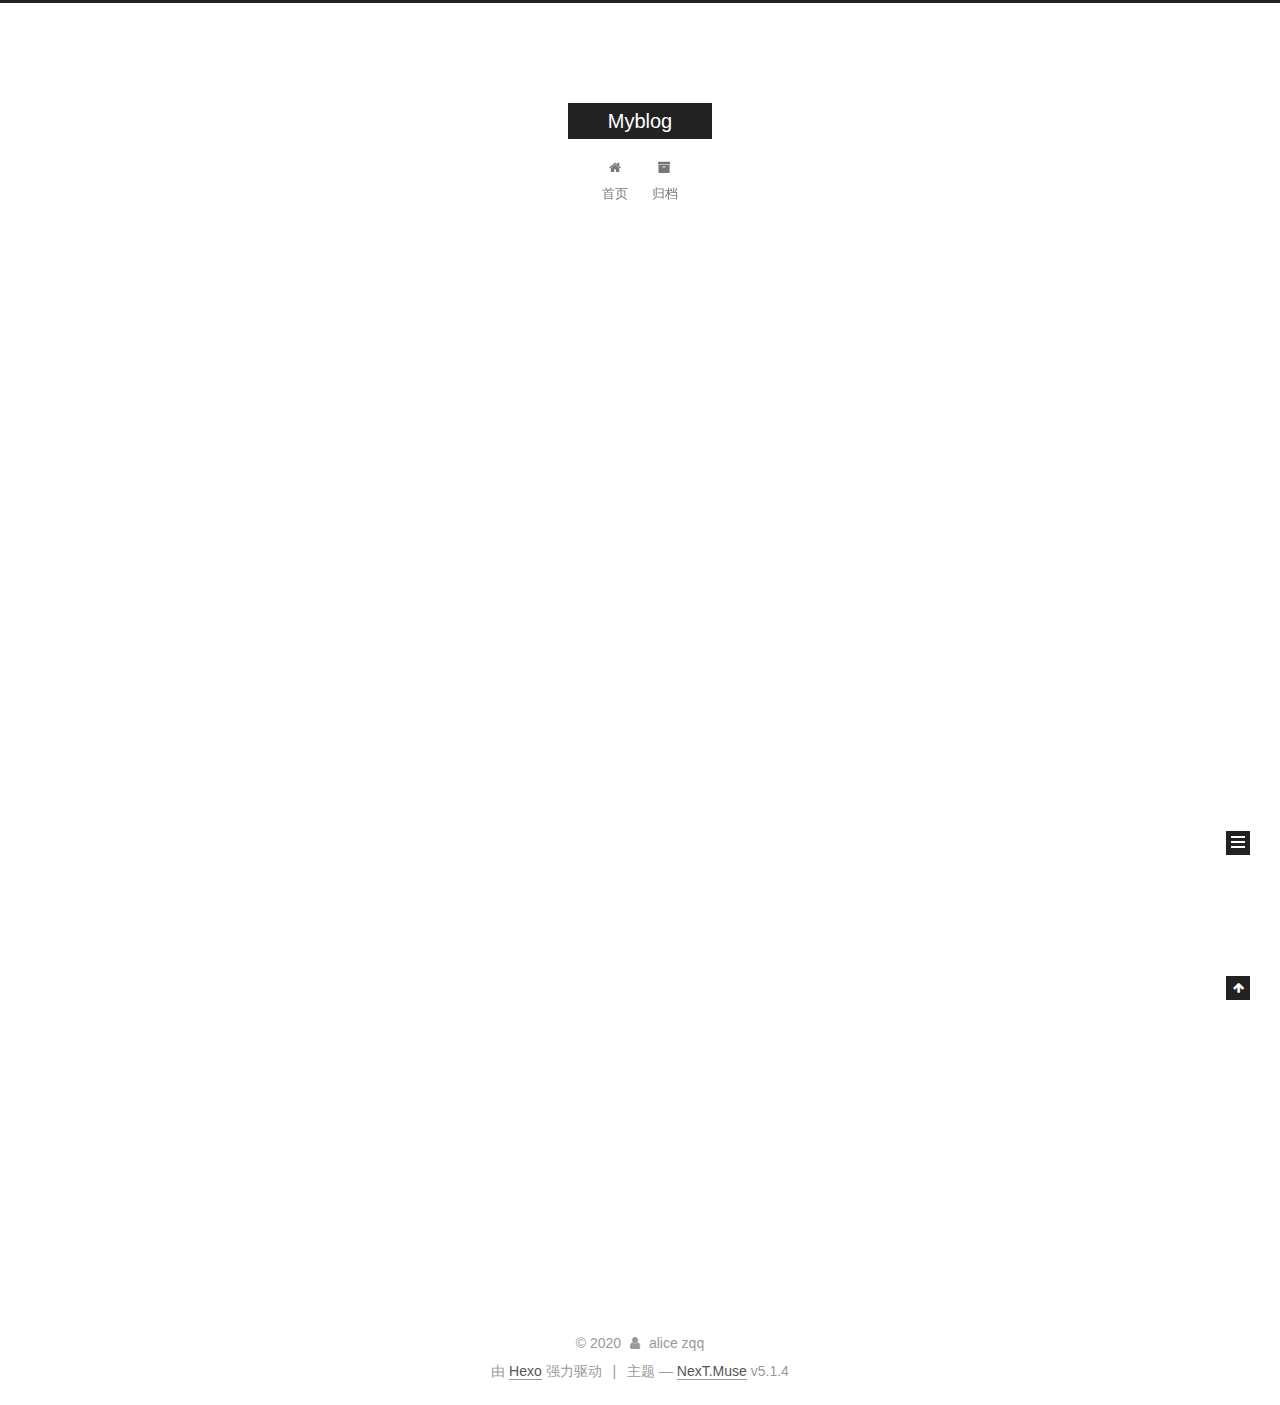
==== index.html @ cd8fc46b "Site updated: 2020-06-21 21:22:10" ====
<!DOCTYPE html>



  


<html class="theme-next muse use-motion" lang="zh-Hans">
<head>
  <meta charset="UTF-8"/>
<meta http-equiv="X-UA-Compatible" content="IE=edge" />
<meta name="viewport" content="width=device-width, initial-scale=1, maximum-scale=1"/>
<meta name="theme-color" content="#222">









<meta http-equiv="Cache-Control" content="no-transform" />
<meta http-equiv="Cache-Control" content="no-siteapp" />
















  
  
  <link href="/lib/fancybox/source/jquery.fancybox.css?v=2.1.5" rel="stylesheet" type="text/css" />







<link href="/lib/font-awesome/css/font-awesome.min.css?v=4.6.2" rel="stylesheet" type="text/css" />

<link href="/css/main.css?v=5.1.4" rel="stylesheet" type="text/css" />


  <link rel="apple-touch-icon" sizes="180x180" href="/images/apple-touch-icon-next.png?v=5.1.4">


  <link rel="icon" type="image/png" sizes="32x32" href="/images/favicon-32x32-next.png?v=5.1.4">


  <link rel="icon" type="image/png" sizes="16x16" href="/images/favicon-16x16-next.png?v=5.1.4">


  <link rel="mask-icon" href="/images/logo.svg?v=5.1.4" color="#222">





  <meta name="keywords" content="Hexo, NexT" />










<meta property="og:type" content="website">
<meta property="og:title" content="Myblog">
<meta property="og:url" content="http://yoursite.com/index.html">
<meta property="og:site_name" content="Myblog">
<meta property="article:author" content="alice zqq">
<meta name="twitter:card" content="summary">



<script type="text/javascript" id="hexo.configurations">
  var NexT = window.NexT || {};
  var CONFIG = {
    root: '/',
    scheme: 'Muse',
    version: '5.1.4',
    sidebar: {"position":"left","display":"post","offset":12,"b2t":false,"scrollpercent":false,"onmobile":false},
    fancybox: true,
    tabs: true,
    motion: {"enable":true,"async":false,"transition":{"post_block":"fadeIn","post_header":"slideDownIn","post_body":"slideDownIn","coll_header":"slideLeftIn","sidebar":"slideUpIn"}},
    duoshuo: {
      userId: '0',
      author: '博主'
    },
    algolia: {
      applicationID: '',
      apiKey: '',
      indexName: '',
      hits: {"per_page":10},
      labels: {"input_placeholder":"Search for Posts","hits_empty":"We didn't find any results for the search: ${query}","hits_stats":"${hits} results found in ${time} ms"}
    }
  };
</script>



  <link rel="canonical" href="http://yoursite.com/"/>





  <title>Myblog</title>
  








<meta name="generator" content="Hexo 4.2.1"></head>

<body itemscope itemtype="http://schema.org/WebPage" lang="zh-Hans">

  
  
    
  

  <div class="container sidebar-position-left 
  page-home">
    <div class="headband"></div>

    <header id="header" class="header" itemscope itemtype="http://schema.org/WPHeader">
      <div class="header-inner"><div class="site-brand-wrapper">
  <div class="site-meta ">
    

    <div class="custom-logo-site-title">
      <a href="/"  class="brand" rel="start">
        <span class="logo-line-before"><i></i></span>
        <span class="site-title">Myblog</span>
        <span class="logo-line-after"><i></i></span>
      </a>
    </div>
      
        <p class="site-subtitle"></p>
      
  </div>

  <div class="site-nav-toggle">
    <button>
      <span class="btn-bar"></span>
      <span class="btn-bar"></span>
      <span class="btn-bar"></span>
    </button>
  </div>
</div>

<nav class="site-nav">
  

  
    <ul id="menu" class="menu">
      
        
        <li class="menu-item menu-item-home">
          <a href="/%20" rel="section">
            
              <i class="menu-item-icon fa fa-fw fa-home"></i> <br />
            
            首页
          </a>
        </li>
      
        
        <li class="menu-item menu-item-archives">
          <a href="/archives/%20" rel="section">
            
              <i class="menu-item-icon fa fa-fw fa-archive"></i> <br />
            
            归档
          </a>
        </li>
      

      
    </ul>
  

  
</nav>



 </div>
    </header>

    <main id="main" class="main">
      <div class="main-inner">
        <div class="content-wrap">
          <div id="content" class="content">
            
  <section id="posts" class="posts-expand">
    
      

  

  
  
  

  <article class="post post-type-normal" itemscope itemtype="http://schema.org/Article">
  
  
  
  <div class="post-block">
    <link itemprop="mainEntityOfPage" href="http://yoursite.com/2020/06/21/hello-world/">

    <span hidden itemprop="author" itemscope itemtype="http://schema.org/Person">
      <meta itemprop="name" content="alice zqq">
      <meta itemprop="description" content="">
      <meta itemprop="image" content="/images/avatar.gif">
    </span>

    <span hidden itemprop="publisher" itemscope itemtype="http://schema.org/Organization">
      <meta itemprop="name" content="Myblog">
    </span>

    
      <header class="post-header">

        
        
          <h1 class="post-title" itemprop="name headline">
                
                <a class="post-title-link" href="/2020/06/21/hello-world/" itemprop="url">Hello World</a></h1>
        

        <div class="post-meta">
          <span class="post-time">
            
              <span class="post-meta-item-icon">
                <i class="fa fa-calendar-o"></i>
              </span>
              
                <span class="post-meta-item-text">发表于</span>
              
              <time title="创建于" itemprop="dateCreated datePublished" datetime="2020-06-21T21:12:57+08:00">
                2020-06-21
              </time>
            

            

            
          </span>

          

          
            
          

          
          

          

          

          

        </div>
      </header>
    

    
    
    
    <div class="post-body" itemprop="articleBody">

      
      

      
        
          
            <p>Welcome to <a href="https://hexo.io/" target="_blank" rel="noopener">Hexo</a>! This is your very first post. Check <a href="https://hexo.io/docs/" target="_blank" rel="noopener">documentation</a> for more info. If you get any problems when using Hexo, you can find the answer in <a href="https://hexo.io/docs/troubleshooting.html" target="_blank" rel="noopener">troubleshooting</a> or you can ask me on <a href="https://github.com/hexojs/hexo/issues" target="_blank" rel="noopener">GitHub</a>.</p>
<h2 id="Quick-Start"><a href="#Quick-Start" class="headerlink" title="Quick Start"></a>Quick Start</h2><h3 id="Create-a-new-post"><a href="#Create-a-new-post" class="headerlink" title="Create a new post"></a>Create a new post</h3><figure class="highlight bash"><table><tr><td class="gutter"><pre><span class="line">1</span><br></pre></td><td class="code"><pre><span class="line">$ hexo new <span class="string">"My New Post"</span></span><br></pre></td></tr></table></figure>

<p>More info: <a href="https://hexo.io/docs/writing.html" target="_blank" rel="noopener">Writing</a></p>
<h3 id="Run-server"><a href="#Run-server" class="headerlink" title="Run server"></a>Run server</h3><figure class="highlight bash"><table><tr><td class="gutter"><pre><span class="line">1</span><br></pre></td><td class="code"><pre><span class="line">$ hexo server</span><br></pre></td></tr></table></figure>

<p>More info: <a href="https://hexo.io/docs/server.html" target="_blank" rel="noopener">Server</a></p>
<h3 id="Generate-static-files"><a href="#Generate-static-files" class="headerlink" title="Generate static files"></a>Generate static files</h3><figure class="highlight bash"><table><tr><td class="gutter"><pre><span class="line">1</span><br></pre></td><td class="code"><pre><span class="line">$ hexo generate</span><br></pre></td></tr></table></figure>

<p>More info: <a href="https://hexo.io/docs/generating.html" target="_blank" rel="noopener">Generating</a></p>
<h3 id="Deploy-to-remote-sites"><a href="#Deploy-to-remote-sites" class="headerlink" title="Deploy to remote sites"></a>Deploy to remote sites</h3><figure class="highlight bash"><table><tr><td class="gutter"><pre><span class="line">1</span><br></pre></td><td class="code"><pre><span class="line">$ hexo deploy</span><br></pre></td></tr></table></figure>

<p>More info: <a href="https://hexo.io/docs/one-command-deployment.html" target="_blank" rel="noopener">Deployment</a></p>

          
        
      
    </div>
    
    
    

    

    

    

    <footer class="post-footer">
      

      

      

      
      
        <div class="post-eof"></div>
      
    </footer>
  </div>
  
  
  
  </article>


    
  </section>

  


          </div>
          


          

        </div>
        
          
  
  <div class="sidebar-toggle">
    <div class="sidebar-toggle-line-wrap">
      <span class="sidebar-toggle-line sidebar-toggle-line-first"></span>
      <span class="sidebar-toggle-line sidebar-toggle-line-middle"></span>
      <span class="sidebar-toggle-line sidebar-toggle-line-last"></span>
    </div>
  </div>

  <aside id="sidebar" class="sidebar">
    
    <div class="sidebar-inner">

      

      

      <section class="site-overview-wrap sidebar-panel sidebar-panel-active">
        <div class="site-overview">
          <div class="site-author motion-element" itemprop="author" itemscope itemtype="http://schema.org/Person">
            
              <p class="site-author-name" itemprop="name">alice zqq</p>
              <p class="site-description motion-element" itemprop="description"></p>
          </div>

          <nav class="site-state motion-element">

            
              <div class="site-state-item site-state-posts">
              
                <a href="/archives/%20%7C%7C%20archive">
              
                  <span class="site-state-item-count">1</span>
                  <span class="site-state-item-name">日志</span>
                </a>
              </div>
            

            

            

          </nav>

          

          

          
          

          
          

          

        </div>
      </section>

      

      

    </div>
  </aside>


        
      </div>
    </main>

    <footer id="footer" class="footer">
      <div class="footer-inner">
        <div class="copyright">&copy; <span itemprop="copyrightYear">2020</span>
  <span class="with-love">
    <i class="fa fa-user"></i>
  </span>
  <span class="author" itemprop="copyrightHolder">alice zqq</span>

  
</div>


  <div class="powered-by">由 <a class="theme-link" target="_blank" href="https://hexo.io">Hexo</a> 强力驱动</div>



  <span class="post-meta-divider">|</span>



  <div class="theme-info">主题 &mdash; <a class="theme-link" target="_blank" href="https://github.com/iissnan/hexo-theme-next">NexT.Muse</a> v5.1.4</div>




        







        
      </div>
    </footer>

    
      <div class="back-to-top">
        <i class="fa fa-arrow-up"></i>
        
      </div>
    

    

  </div>

  

<script type="text/javascript">
  if (Object.prototype.toString.call(window.Promise) !== '[object Function]') {
    window.Promise = null;
  }
</script>









  












  
  
    <script type="text/javascript" src="/lib/jquery/index.js?v=2.1.3"></script>
  

  
  
    <script type="text/javascript" src="/lib/fastclick/lib/fastclick.min.js?v=1.0.6"></script>
  

  
  
    <script type="text/javascript" src="/lib/jquery_lazyload/jquery.lazyload.js?v=1.9.7"></script>
  

  
  
    <script type="text/javascript" src="/lib/velocity/velocity.min.js?v=1.2.1"></script>
  

  
  
    <script type="text/javascript" src="/lib/velocity/velocity.ui.min.js?v=1.2.1"></script>
  

  
  
    <script type="text/javascript" src="/lib/fancybox/source/jquery.fancybox.pack.js?v=2.1.5"></script>
  


  


  <script type="text/javascript" src="/js/src/utils.js?v=5.1.4"></script>

  <script type="text/javascript" src="/js/src/motion.js?v=5.1.4"></script>



  
  

  

  


  <script type="text/javascript" src="/js/src/bootstrap.js?v=5.1.4"></script>



  


  




	





  





  












  





  

  

  

  
  

  

  

  

</body>
</html>
---- css/main.css ----
/* normalize.css v3.0.2 | MIT License | git.io/normalize */
html {
  font-family: sans-serif; /* 1 */
  -ms-text-size-adjust: 100%; /* 2 */
  -webkit-text-size-adjust: 100%; /* 2 */
}
body {
  margin: 0;
}
article,
aside,
details,
figcaption,
figure,
footer,
header,
hgroup,
main,
menu,
nav,
section,
summary {
  display: block;
}
audio,
canvas,
progress,
video {
  display: inline-block; /* 1 */
  vertical-align: baseline; /* 2 */
}
audio:not([controls]) {
  display: none;
  height: 0;
}
[hidden],
template {
  display: none;
}
a {
  background-color: transparent;
}
a:active,
a:hover {
  outline: 0;
}
abbr[title] {
  border-bottom: 1px dotted;
}
b,
strong {
  font-weight: bold;
}
dfn {
  font-style: italic;
}
h1 {
  font-size: 2em;
  margin: 0.67em 0;
}
mark {
  background: #ff0;
  color: #000;
}
small {
  font-size: 80%;
}
sub,
sup {
  font-size: 75%;
  line-height: 0;
  position: relative;
  vertical-align: baseline;
}
sup {
  top: -0.5em;
}
sub {
  bottom: -0.25em;
}
img {
  border: 0;
}
svg:not(:root) {
  overflow: hidden;
}
figure {
  margin: 1em 40px;
}
hr {
  -moz-box-sizing: content-box;
  box-sizing: content-box;
  height: 0;
}
pre {
  overflow: auto;
}
code,
kbd,
pre,
samp {
  font-family: monospace, monospace;
  font-size: 1em;
}
button,
input,
optgroup,
select,
textarea {
  color: inherit; /* 1 */
  font: inherit; /* 2 */
  margin: 0; /* 3 */
}
button {
  overflow: visible;
}
button,
select {
  text-transform: none;
}
button,
html input[type="button"],
input[type="reset"],
input[type="submit"] {
  -webkit-appearance: button; /* 2 */
  cursor: pointer; /* 3 */
}
button[disabled],
html input[disabled] {
  cursor: default;
}
button::-moz-focus-inner,
input::-moz-focus-inner {
  border: 0;
  padding: 0;
}
input {
  line-height: normal;
}
input[type="checkbox"],
input[type="radio"] {
  box-sizing: border-box; /* 1 */
  padding: 0; /* 2 */
}
input[type="number"]::-webkit-inner-spin-button,
input[type="number"]::-webkit-outer-spin-button {
  height: auto;
}
input[type="search"] {
  -webkit-appearance: textfield; /* 1 */
  -moz-box-sizing: content-box;
  -webkit-box-sizing: content-box; /* 2 */
  box-sizing: content-box;
}
input[type="search"]::-webkit-search-cancel-button,
input[type="search"]::-webkit-search-decoration {
  -webkit-appearance: none;
}
fieldset {
  border: 1px solid #c0c0c0;
  margin: 0 2px;
  padding: 0.35em 0.625em 0.75em;
}
legend {
  border: 0; /* 1 */
  padding: 0; /* 2 */
}
textarea {
  overflow: auto;
}
optgroup {
  font-weight: bold;
}
table {
  border-collapse: collapse;
  border-spacing: 0;
}
td,
th {
  padding: 0;
}
::selection {
  background: #262a30;
  color: #fff;
}
body {
  position: relative;
  font-family: 'Lato', "PingFang SC", "Microsoft YaHei", sans-serif;
  font-size: 14px;
  line-height: 2;
  color: #555;
  background: #fff;
}
@media (max-width: 767px) {
  body {
    padding-right: 0 !important;
  }
}
@media (min-width: 768px) and (max-width: 991px) {
  body {
    padding-right: 0 !important;
  }
}
@media (min-width: 1600px) {
  body {
    font-size: 16px;
  }
}
h1,
h2,
h3,
h4,
h5,
h6 {
  margin: 0;
  padding: 0;
  font-weight: bold;
  line-height: 1.5;
  font-family: 'Lato', "PingFang SC", "Microsoft YaHei", sans-serif;
}
h2,
h3,
h4,
h5,
h6 {
  margin: 20px 0 15px;
}
h1 {
  font-size: 22px;
}
@media (max-width: 767px) {
  h1 {
    font-size: 18px;
  }
}
h2 {
  font-size: 20px;
}
@media (max-width: 767px) {
  h2 {
    font-size: 16px;
  }
}
h3 {
  font-size: 18px;
}
@media (max-width: 767px) {
  h3 {
    font-size: 14px;
  }
}
h4 {
  font-size: 16px;
}
@media (max-width: 767px) {
  h4 {
    font-size: 12px;
  }
}
h5 {
  font-size: 14px;
}
@media (max-width: 767px) {
  h5 {
    font-size: 10px;
  }
}
h6 {
  font-size: 12px;
}
@media (max-width: 767px) {
  h6 {
    font-size: 8px;
  }
}
p {
  margin: 0 0 20px 0;
}
a {
  color: #555;
  text-decoration: none;
  outline: none;
  border-bottom: 1px solid #999;
  word-wrap: break-word;
}
a:hover {
  color: #222;
  border-bottom-color: #222;
}
blockquote {
  margin: 0;
  padding: 0;
}
img {
  display: block;
  margin: auto;
  max-width: 100%;
  height: auto;
}
hr {
  margin: 40px 0;
  height: 3px;
  border: none;
  background-color: #ddd;
  background-image: repeating-linear-gradient(-45deg, #fff, #fff 4px, transparent 4px, transparent 8px);
}
blockquote {
  padding: 0 15px;
  color: #666;
  border-left: 4px solid #ddd;
}
blockquote cite::before {
  content: "-";
  padding: 0 5px;
}
dt {
  font-weight: 700;
}
dd {
  margin: 0;
  padding: 0;
}
kbd {
  border: 1px solid #ccc;
  border-radius: 0.2em;
  box-shadow: 0.1em 0.1em 0.2em rgba(0,0,0,0.1);
  background-color: #f9f9f9;
  font-family: inherit;
  background-image: -webkit-linear-gradient(top, #eee, #fff, #eee);
  padding: 0.1em 0.3em;
  white-space: nowrap;
}
.text-left {
  text-align: left;
}
.text-center {
  text-align: center;
}
.text-right {
  text-align: right;
}
.text-justify {
  text-align: justify;
}
.text-nowrap {
  white-space: nowrap;
}
.text-lowercase {
  text-transform: lowercase;
}
.text-uppercase {
  text-transform: uppercase;
}
.text-capitalize {
  text-transform: capitalize;
}
.center-block {
  display: block;
  margin-left: auto;
  margin-right: auto;
}
.clearfix:before,
.clearfix:after {
  content: " ";
  display: table;
}
.clearfix:after {
  clear: both;
}
.pullquote {
  width: 45%;
}
.pullquote.left {
  float: left;
  margin-left: 5px;
  margin-right: 10px;
}
.pullquote.right {
  float: right;
  margin-left: 10px;
  margin-right: 5px;
}
.affix.affix.affix {
  position: fixed;
}
.translation {
  margin-top: -20px;
  font-size: 14px;
  color: #999;
}
.scrollbar-measure {
  width: 100px;
  height: 100px;
  overflow: scroll;
  position: absolute;
  top: -9999px;
}
.use-motion .motion-element {
  opacity: 0;
}
table {
  margin: 20px 0;
  width: 100%;
  border-collapse: collapse;
  border-spacing: 0;
  border: 1px solid #ddd;
  font-size: 14px;
  table-layout: fixed;
  word-wrap: break-all;
}
table>tbody>tr:nth-of-type(odd) {
  background-color: #f9f9f9;
}
table>tbody>tr:hover {
  background-color: #f5f5f5;
}
caption,
th,
td {
  padding: 8px;
  text-align: left;
  vertical-align: middle;
  font-weight: normal;
}
th,
td {
  border-bottom: 3px solid #ddd;
  border-right: 1px solid #eee;
}
th {
  padding-bottom: 10px;
  font-weight: 700;
}
td {
  border-bottom-width: 1px;
}
html,
body {
  height: 100%;
}
.container {
  position: relative;
  min-height: 100%;
}
.header-inner {
  margin: 0 auto;
  padding: 100px 0 70px;
  width: 700px;
}
@media (min-width: 1600px) {
  .container .header-inner {
    width: 900px;
  }
}
.main {
  padding-bottom: 150px;
}
.main-inner {
  margin: 0 auto;
  width: 700px;
}
@media (min-width: 1600px) {
  .container .main-inner {
    width: 900px;
  }
}
.footer {
  position: absolute;
  left: 0;
  bottom: 0;
  width: 100%;
  min-height: 50px;
}
.footer-inner {
  box-sizing: border-box;
  margin: 20px auto;
  width: 700px;
}
@media (min-width: 1600px) {
  .container .footer-inner {
    width: 900px;
  }
}
pre,
.highlight {
  overflow: auto;
  margin: 20px 0;
  padding: 0;
  font-size: 13px;
  color: #4d4d4c;
  background: #f7f7f7;
  line-height: 1.6;
}
pre,
code {
  font-family: consolas, Menlo, "PingFang SC", "Microsoft YaHei", monospace;
}
code {
  padding: 2px 4px;
  word-wrap: break-word;
  color: #555;
  background: #eee;
  border-radius: 3px;
  font-size: 13px;
}
pre {
  padding: 10px;
}
pre code {
  padding: 0;
  color: #4d4d4c;
  background: none;
  text-shadow: none;
}
.highlight {
  border-radius: 1px;
}
.highlight pre {
  border: none;
  margin: 0;
  padding: 10px 0;
}
.highlight table {
  margin: 0;
  width: auto;
  border: none;
}
.highlight td {
  border: none;
  padding: 0;
}
.highlight figcaption {
  font-size: 1em;
  color: #4d4d4c;
  line-height: 1em;
  margin-bottom: 1em;
}
.highlight figcaption:before,
.highlight figcaption:after {
  content: " ";
  display: table;
}
.highlight figcaption:after {
  clear: both;
}
.highlight figcaption a {
  float: right;
  color: #4d4d4c;
}
.highlight figcaption a:hover {
  border-bottom-color: #4d4d4c;
}
.highlight .gutter pre {
  padding-left: 10px;
  padding-right: 10px;
  color: #869194;
  text-align: right;
  background-color: #eff2f3;
}
.highlight .code pre {
  width: 100%;
  padding-left: 10px;
  padding-right: 10px;
  background-color: #f7f7f7;
}
.highlight .line {
  height: 20px;
}
.gutter {
  -webkit-user-select: none;
  -moz-user-select: none;
  -ms-user-select: none;
  user-select: none;
}
.gist table {
  width: auto;
}
.gist table td {
  border: none;
}
pre .deletion {
  background: #fdd;
}
pre .addition {
  background: #dfd;
}
pre .meta {
  color: #8959a8;
}
pre .comment {
  color: #8e908c;
}
pre .variable,
pre .attribute,
pre .tag,
pre .regexp,
pre .ruby .constant,
pre .xml .tag .title,
pre .xml .pi,
pre .xml .doctype,
pre .html .doctype,
pre .css .id,
pre .css .class,
pre .css .pseudo {
  color: #c82829;
}
pre .number,
pre .preprocessor,
pre .built_in,
pre .literal,
pre .params,
pre .constant,
pre .command {
  color: #f5871f;
}
pre .ruby .class .title,
pre .css .rules .attribute,
pre .string,
pre .value,
pre .inheritance,
pre .header,
pre .ruby .symbol,
pre .xml .cdata,
pre .special,
pre .number,
pre .formula {
  color: #718c00;
}
pre .title,
pre .css .hexcolor {
  color: #3e999f;
}
pre .function,
pre .python .decorator,
pre .python .title,
pre .ruby .function .title,
pre .ruby .title .keyword,
pre .perl .sub,
pre .javascript .title,
pre .coffeescript .title {
  color: #4271ae;
}
pre .keyword,
pre .javascript .function {
  color: #8959a8;
}
.full-image.full-image.full-image.full-image {
  border: none;
  max-width: 100%;
  width: auto;
  margin: 20px auto 25px;
}
@media (min-width: 992px) {
  .full-image.full-image.full-image.full-image {
    max-width: none;
    width: 110%;
    margin: 25px -5%;
  }
}
.blockquote-center,
.page-home .post-type-quote blockquote,
.page-post-detail .post-type-quote blockquote {
  position: relative;
  margin: 40px 0;
  padding: 0;
  border-left: none;
  text-align: center;
}
.blockquote-center::before,
.page-home .post-type-quote blockquote::before,
.page-post-detail .post-type-quote blockquote::before,
.blockquote-center::after,
.page-home .post-type-quote blockquote::after,
.page-post-detail .post-type-quote blockquote::after {
  position: absolute;
  content: ' ';
  display: block;
  width: 100%;
  height: 24px;
  opacity: 0.2;
  background-repeat: no-repeat;
  background-position: 0 -6px;
  background-size: 22px 22px;
}
.blockquote-center::before,
.page-home .post-type-quote blockquote::before,
.page-post-detail .post-type-quote blockquote::before {
  top: -20px;
  background-image: url("../images/quote-l.svg");
  border-top: 1px solid #ccc;
}
.blockquote-center::after,
.page-home .post-type-quote blockquote::after,
.page-post-detail .post-type-quote blockquote::after {
  bottom: -20px;
  background-image: url("../images/quote-r.svg");
  border-bottom: 1px solid #ccc;
  background-position: 100% 8px;
}
.blockquote-center p,
.page-home .post-type-quote blockquote p,
.page-post-detail .post-type-quote blockquote p,
.blockquote-center div,
.page-home .post-type-quote blockquote div,
.page-post-detail .post-type-quote blockquote div {
  text-align: center;
}
.post .post-body .group-picture img {
  box-sizing: border-box;
  padding: 0 3px;
  border: none;
}
.post .group-picture-row {
  overflow: hidden;
  margin-top: 6px;
}
.post .group-picture-row:first-child {
  margin-top: 0;
}
.post .group-picture-column {
  float: left;
}
.page-post-detail .post-body .group-picture-column {
  float: none;
  margin-top: 10px;
  width: auto !important;
}
.page-post-detail .post-body .group-picture-column img {
  margin: 0 auto;
}
.page-archive .group-picture-container {
  overflow: hidden;
}
.page-archive .group-picture-row {
  float: left;
}
.page-archive .group-picture-row:first-child {
  margin-top: 6px;
}
.page-archive .group-picture-column {
  max-width: 150px;
  max-height: 150px;
}
.post-body .note {
  position: relative;
  padding: 15px;
  margin-bottom: 20px;
  border: 1px solid #eee;
  border-left-width: 5px;
  border-radius: 3px;
}
.post-body .note h2,
.post-body .note h3,
.post-body .note h4,
.post-body .note h5,
.post-body .note h6 {
  margin-top: 0;
  margin-bottom: 0;
  border-bottom: initial;
  padding-top: 0 !important;
}
.post-body .note p:first-child,
.post-body .note ul:first-child,
.post-body .note ol:first-child,
.post-body .note table:first-child,
.post-body .note pre:first-child,
.post-body .note blockquote:first-child {
  margin-top: 0;
}
.post-body .note p:last-child,
.post-body .note ul:last-child,
.post-body .note ol:last-child,
.post-body .note table:last-child,
.post-body .note pre:last-child,
.post-body .note blockquote:last-child {
  margin-bottom: 0;
}
.post-body .note.default {
  border-left-color: #777;
}
.post-body .note.default h2,
.post-body .note.default h3,
.post-body .note.default h4,
.post-body .note.default h5,
.post-body .note.default h6 {
  color: #777;
}
.post-body .note.primary {
  border-left-color: #6f42c1;
}
.post-body .note.primary h2,
.post-body .note.primary h3,
.post-body .note.primary h4,
.post-body .note.primary h5,
.post-body .note.primary h6 {
  color: #6f42c1;
}
.post-body .note.info {
  border-left-color: #428bca;
}
.post-body .note.info h2,
.post-body .note.info h3,
.post-body .note.info h4,
.post-body .note.info h5,
.post-body .note.info h6 {
  color: #428bca;
}
.post-body .note.success {
  border-left-color: #5cb85c;
}
.post-body .note.success h2,
.post-body .note.success h3,
.post-body .note.success h4,
.post-body .note.success h5,
.post-body .note.success h6 {
  color: #5cb85c;
}
.post-body .note.warning {
  border-left-color: #f0ad4e;
}
.post-body .note.warning h2,
.post-body .note.warning h3,
.post-body .note.warning h4,
.post-body .note.warning h5,
.post-body .note.warning h6 {
  color: #f0ad4e;
}
.post-body .note.danger {
  border-left-color: #d9534f;
}
.post-body .note.danger h2,
.post-body .note.danger h3,
.post-body .note.danger h4,
.post-body .note.danger h5,
.post-body .note.danger h6 {
  color: #d9534f;
}
.post-body .label {
  display: inline;
  padding: 0 2px;
  white-space: nowrap;
}
.post-body .label.default {
  background-color: #f0f0f0;
}
.post-body .label.primary {
  background-color: #efe6f7;
}
.post-body .label.info {
  background-color: #e5f2f8;
}
.post-body .label.success {
  background-color: #e7f4e9;
}
.post-body .label.warning {
  background-color: #fcf6e1;
}
.post-body .label.danger {
  background-color: #fae8eb;
}
.post-body .tabs {
  position: relative;
  display: block;
  margin-bottom: 20px;
  padding-top: 10px;
}
.post-body .tabs ul.nav-tabs {
  margin: 0;
  padding: 0;
  display: flex;
  margin-bottom: -1px;
}
@media (max-width: 413px) {
  .post-body .tabs ul.nav-tabs {
    display: block;
    margin-bottom: 5px;
  }
}
.post-body .tabs ul.nav-tabs li.tab {
  list-style-type: none !important;
  margin: 0 0.25em 0 0;
  border-top: 3px solid transparent;
  border-left: 1px solid transparent;
  border-right: 1px solid transparent;
}
@media (max-width: 413px) {
  .post-body .tabs ul.nav-tabs li.tab {
    margin: initial;
    border-top: 1px solid transparent;
    border-left: 3px solid transparent;
    border-right: 1px solid transparent;
    border-bottom: 1px solid transparent;
  }
}
.post-body .tabs ul.nav-tabs li.tab a {
  outline: 0;
  border-bottom: initial;
  display: block;
  line-height: 1.8em;
  padding: 0.25em 0.75em;
  transition-duration: 0.2s;
  transition-timing-function: ease-out;
  transition-delay: 0s;
}
.post-body .tabs ul.nav-tabs li.tab a i {
  width: 1.285714285714286em;
}
.post-body .tabs ul.nav-tabs li.tab.active {
  border-top: 3px solid #fc6423;
  border-left: 1px solid #ddd;
  border-right: 1px solid #ddd;
  background-color: #fff;
}
@media (max-width: 413px) {
  .post-body .tabs ul.nav-tabs li.tab.active {
    border-top: 1px solid #ddd;
    border-left: 3px solid #fc6423;
    border-right: 1px solid #ddd;
    border-bottom: 1px solid #ddd;
  }
}
.post-body .tabs ul.nav-tabs li.tab.active a {
  cursor: default;
  color: #555;
}
.post-body .tabs .tab-content {
  background-color: #fff;
}
.post-body .tabs .tab-content .tab-pane {
  border: 1px solid #ddd;
  padding: 20px 20px 0 20px;
}
.post-body .tabs .tab-content .tab-pane:not(.active) {
  display: none !important;
}
.post-body .tabs .tab-content .tab-pane.active {
  display: block !important;
}
.btn {
  display: inline-block;
  padding: 0 20px;
  font-size: 14px;
  color: #fff;
  background: #222;
  border: 2px solid #222;
  text-decoration: none;
  border-radius: 0;
  transition-property: background-color;
  transition-duration: 0.2s;
  transition-timing-function: ease-in-out;
  transition-delay: 0s;
  line-height: 2;
}
.btn:hover {
  border-color: #222;
  color: #222;
  background: #fff;
}
.btn +.btn {
  margin: 0 0 8px 8px;
}
.btn .fa-fw {
  width: 1.285714285714286em;
  text-align: left;
}
.btn-bar {
  display: block;
  width: 22px;
  height: 2px;
  background: #555;
  border-radius: 1px;
}
.btn-bar+.btn-bar {
  margin-top: 4px;
}
.pagination {
  margin: 120px 0 40px;
  text-align: center;
  border-top: 1px solid #eee;
}
.page-number-basic,
.pagination .prev,
.pagination .next,
.pagination .page-number,
.pagination .space {
  display: inline-block;
  position: relative;
  top: -1px;
  margin: 0 10px;
  padding: 0 11px;
}
@media (max-width: 767px) {
  .page-number-basic,
  .pagination .prev,
  .pagination .next,
  .pagination .page-number,
  .pagination .space {
    margin: 0 5px;
  }
}
.pagination .prev,
.pagination .next,
.pagination .page-number {
  border-bottom: 0;
  border-top: 1px solid #eee;
  transition-property: border-color;
  transition-duration: 0.2s;
  transition-timing-function: ease-in-out;
  transition-delay: 0s;
}
.pagination .prev:hover,
.pagination .next:hover,
.pagination .page-number:hover {
  border-top-color: #222;
}
.pagination .space {
  padding: 0;
  margin: 0;
}
.pagination .prev {
  margin-left: 0;
}
.pagination .next {
  margin-right: 0;
}
.pagination .page-number.current {
  color: #fff;
  background: #ccc;
  border-top-color: #ccc;
}
@media (max-width: 767px) {
  .pagination {
    border-top: none;
  }
  .pagination .prev,
  .pagination .next,
  .pagination .page-number {
    margin-bottom: 10px;
    border-top: 0;
    border-bottom: 1px solid #eee;
    padding: 0 10px;
  }
  .pagination .prev:hover,
  .pagination .next:hover,
  .pagination .page-number:hover {
    border-bottom-color: #222;
  }
}
.comments {
  margin: 60px 20px 0;
}
.tag-cloud {
  text-align: center;
}
.tag-cloud a {
  display: inline-block;
  margin: 10px;
}
.back-to-top {
  box-sizing: border-box;
  position: fixed;
  bottom: -100px;
  right: 30px;
  z-index: 1050;
  padding: 0 6px;
  width: 24px;
  background: #222;
  font-size: 12px;
  opacity: 1;
  color: #fff;
  cursor: pointer;
  text-align: center;
  -webkit-transform: translateZ(0);
  transition-property: bottom;
  transition-duration: 0.2s;
  transition-timing-function: ease-in-out;
  transition-delay: 0s;
}
@media (min-width: 768px) and (max-width: 991px) {
  .back-to-top {
    display: none !important;
  }
}
@media (max-width: 767px) {
  .back-to-top {
    display: none !important;
  }
}
.back-to-top.back-to-top-on {
  bottom: 19px;
}
.header {
  background: transparent;
}
.header-inner {
  position: relative;
}
.headband {
  height: 3px;
  background: #222;
}
.site-meta {
  margin: 0;
  text-align: center;
}
@media (max-width: 767px) {
  .site-meta {
    text-align: center;
  }
}
.brand {
  position: relative;
  display: inline-block;
  padding: 0 40px;
  color: #fff;
  background: #222;
  border-bottom: none;
}
.brand:hover {
  color: #fff;
}
.logo {
  display: inline-block;
  margin-right: 5px;
  line-height: 36px;
  vertical-align: top;
}
.site-title {
  display: inline-block;
  vertical-align: top;
  line-height: 36px;
  font-size: 20px;
  font-weight: normal;
  font-family: 'Lato', "PingFang SC", "Microsoft YaHei", sans-serif;
}
.site-subtitle {
  margin-top: 10px;
  font-size: 13px;
  color: #999;
}
.use-motion .brand {
  opacity: 0;
}
.use-motion .logo,
.use-motion .site-title,
.use-motion .site-subtitle {
  opacity: 0;
  position: relative;
  top: -10px;
}
.site-nav-toggle {
  display: none;
  position: absolute;
  top: 10px;
  left: 10px;
}
@media (max-width: 767px) {
  .site-nav-toggle {
    display: block;
  }
}
.site-nav-toggle button {
  margin-top: 2px;
  padding: 9px 10px;
  background: transparent;
  border: none;
}
@media (max-width: 767px) {
  .site-nav {
    display: none;
    margin: 0 -10px;
    padding: 0 10px;
    clear: both;
    border-top: 1px solid #ddd;
  }
}
@media (min-width: 768px) and (max-width: 991px) {
  .site-nav {
    display: block !important;
  }
}
@media (min-width: 992px) {
  .site-nav {
    display: block !important;
  }
}
.menu {
  margin-top: 20px;
  padding-left: 0;
  text-align: center;
}
.menu .menu-item {
  display: inline-block;
  margin: 0 10px;
  list-style: none;
}
@media screen and (max-width: 767px) {
  .menu .menu-item {
    margin-top: 10px;
  }
}
.menu .menu-item a {
  display: block;
  font-size: 13px;
  line-height: inherit;
  border-bottom: 1px solid transparent;
  transition-property: border-color;
  transition-duration: 0.2s;
  transition-timing-function: ease-in-out;
  transition-delay: 0s;
}
.menu .menu-item a:hover {
  border-bottom-color: #222;
}
.menu .menu-item .fa {
  margin-right: 5px;
}
.use-motion .menu-item {
  opacity: 0;
}
.post-body {
  font-family: 'Lato', "PingFang SC", "Microsoft YaHei", sans-serif;
}
@media (max-width: 767px) {
  .post-body {
    word-break: break-word;
  }
}
.post-body .fancybox img {
  display: block !important;
  margin: 0 auto;
  cursor: pointer;
  cursor: zoom-in;
  cursor: -webkit-zoom-in;
}
.post-body .image-caption,
.post-body .figure .caption {
  margin: -20px auto 15px;
  text-align: center;
  font-size: 14px;
  color: #999;
  font-weight: bold;
  line-height: 1;
}
.post-sticky-flag {
  display: inline-block;
  font-size: 16px;
  -ms-transform: rotate(30deg);
  -webkit-transform: rotate(30deg);
  -moz-transform: rotate(30deg);
  -ms-transform: rotate(30deg);
  -o-transform: rotate(30deg);
  transform: rotate(30deg);
}
.use-motion .post-block,
.use-motion .pagination,
.use-motion .comments {
  opacity: 0;
}
.use-motion .post-header {
  opacity: 0;
}
.use-motion .post-body {
  opacity: 0;
}
.use-motion .collection-title {
  opacity: 0;
}
.posts-expand {
  padding-top: 40px;
}
@media (max-width: 767px) {
  .posts-expand {
    margin: 0 20px;
  }
  .post-body pre .gutter pre {
    padding-right: 10px;
  }
  .post-body .highlight {
    margin-left: 0px;
    margin-right: 0px;
    padding: 0;
  }
  .post-body .highlight .gutter pre {
    padding-right: 10px;
  }
}
@media (min-width: 992px) {
  .posts-expand .post-body {
    text-align: justify;
  }
}
.posts-expand .post-body h2,
.posts-expand .post-body h3,
.posts-expand .post-body h4,
.posts-expand .post-body h5,
.posts-expand .post-body h6 {
  padding-top: 10px;
}
.posts-expand .post-body h2 .header-anchor,
.posts-expand .post-body h3 .header-anchor,
.posts-expand .post-body h4 .header-anchor,
.posts-expand .post-body h5 .header-anchor,
.posts-expand .post-body h6 .header-anchor {
  float: right;
  margin-left: 10px;
  color: #ccc;
  border-bottom-style: none;
  visibility: hidden;
}
.posts-expand .post-body h2 .header-anchor:hover,
.posts-expand .post-body h3 .header-anchor:hover,
.posts-expand .post-body h4 .header-anchor:hover,
.posts-expand .post-body h5 .header-anchor:hover,
.posts-expand .post-body h6 .header-anchor:hover {
  color: inherit;
}
.posts-expand .post-body h2:hover .header-anchor,
.posts-expand .post-body h3:hover .header-anchor,
.posts-expand .post-body h4:hover .header-anchor,
.posts-expand .post-body h5:hover .header-anchor,
.posts-expand .post-body h6:hover .header-anchor {
  visibility: visible;
}
.posts-expand .post-body ul li {
  list-style: circle;
}
.posts-expand .post-body img {
  box-sizing: border-box;
  margin: auto;
  padding: 3px;
  border: 1px solid #ddd;
}
.posts-expand .post-body .fancybox img {
  margin: 0 auto 25px;
}
@media (max-width: 767px) {
  .posts-collapse {
    margin: 0 20px;
  }
  .posts-collapse .post-title,
  .posts-collapse .post-meta {
    display: block;
    width: auto;
    text-align: left;
  }
}
.posts-collapse {
  position: relative;
  z-index: 1010;
  margin-left: 55px;
}
.posts-collapse::after {
  content: " ";
  position: absolute;
  top: 20px;
  left: 0;
  margin-left: -2px;
  width: 4px;
  height: 100%;
  background: #f5f5f5;
  z-index: -1;
}
@media (max-width: 767px) {
  .posts-collapse {
    margin: 0 20px;
  }
}
.posts-collapse .collection-title {
  position: relative;
  margin: 60px 0;
}
.posts-collapse .collection-title h1,
.posts-collapse .collection-title h2 {
  margin-left: 20px;
}
.posts-collapse .collection-title small {
  color: #bbb;
  margin-left: 5px;
}
.posts-collapse .collection-title::before {
  content: " ";
  position: absolute;
  left: 0;
  top: 50%;
  margin-left: -4px;
  margin-top: -4px;
  width: 8px;
  height: 8px;
  background: #bbb;
  border-radius: 50%;
}
.posts-collapse .post {
  margin: 30px 0;
}
.posts-collapse .post-header {
  position: relative;
  transition-duration: 0.2s;
  transition-timing-function: ease-in-out;
  transition-delay: 0s;
  transition-property: border;
  border-bottom: 1px dashed #ccc;
}
.posts-collapse .post-header::before {
  content: " ";
  position: absolute;
  left: 0;
  top: 12px;
  width: 6px;
  height: 6px;
  margin-left: -4px;
  background: #bbb;
  border-radius: 50%;
  border: 1px solid #fff;
  transition-duration: 0.2s;
  transition-timing-function: ease-in-out;
  transition-delay: 0s;
  transition-property: background;
}
.posts-collapse .post-header:hover {
  border-bottom-color: #666;
}
.posts-collapse .post-header:hover::before {
  background: #222;
}
.posts-collapse .post-meta {
  position: absolute;
  font-size: 12px;
  left: 20px;
  top: 5px;
}
.posts-collapse .post-comments-count {
  display: none;
}
.posts-collapse .post-title {
  margin-left: 60px;
  font-size: 16px;
  font-weight: normal;
  line-height: inherit;
}
.posts-collapse .post-title::after {
  margin-left: 3px;
  opacity: 0.6;
}
.posts-collapse .post-title a {
  color: #666;
  border-bottom: none;
}
.page-home .post-type-quote .post-header,
.page-post-detail .post-type-quote .post-header,
.page-home .post-type-quote .post-tags,
.page-post-detail .post-type-quote .post-tags {
  display: none;
}
.posts-expand .post-title {
  text-align: center;
  word-break: break-word;
  font-weight: 400;
}
.posts-expand .post-title-link {
  display: inline-block;
  position: relative;
  color: #555;
  border-bottom: none;
  line-height: 1.2;
  vertical-align: top;
}
.posts-expand .post-title-link::before {
  content: "";
  position: absolute;
  width: 100%;
  height: 2px;
  bottom: 0;
  left: 0;
  background-color: #000;
  visibility: hidden;
  -webkit-transform: scaleX(0);
  -moz-transform: scaleX(0);
  -ms-transform: scaleX(0);
  -o-transform: scaleX(0);
  transform: scaleX(0);
  transition-duration: 0.2s;
  transition-timing-function: ease-in-out;
  transition-delay: 0s;
}
.posts-expand .post-title-link:hover::before {
  visibility: visible;
  -webkit-transform: scaleX(1);
  -moz-transform: scaleX(1);
  -ms-transform: scaleX(1);
  -o-transform: scaleX(1);
  transform: scaleX(1);
}
.posts-expand .post-title-link .fa {
  font-size: 16px;
}
.posts-expand .post-meta {
  margin: 3px 0 60px 0;
  color: #999;
  font-family: 'Lato', "PingFang SC", "Microsoft YaHei", sans-serif;
  font-size: 12px;
  text-align: center;
}
.posts-expand .post-meta .post-category-list {
  display: inline-block;
  margin: 0;
  padding: 3px;
}
.posts-expand .post-meta .post-category-list-link {
  color: #999;
}
.posts-expand .post-meta .post-description {
  font-size: 14px;
  margin-top: 2px;
}
.post-meta-divider {
  margin: 0 0.5em;
}
.post-meta-item-icon {
  margin-right: 3px;
}
@media (min-width: 768px) and (max-width: 991px) {
  .post-meta-item-icon {
    display: inline-block;
  }
}
@media (max-width: 767px) {
  .post-meta-item-icon {
    display: inline-block;
  }
}
@media (min-width: 768px) and (max-width: 991px) {
  .post-meta-item-text {
    display: none;
  }
}
@media (max-width: 767px) {
  .post-meta-item-text {
    display: none;
  }
}
@media (max-width: 767px) {
  .posts-expand .post-comments-count {
    display: none;
  }
}
.post-button {
  margin-top: 40px;
}
.posts-expand .post-tags {
  margin-top: 40px;
  text-align: center;
}
.posts-expand .post-tags a {
  display: inline-block;
  margin-right: 10px;
  font-size: 13px;
}
.post-nav {
  display: table;
  margin-top: 15px;
  width: 100%;
  border-top: 1px solid #eee;
}
.post-nav-divider {
  display: table-cell;
  width: 10%;
}
.post-nav-item {
  display: table-cell;
  padding: 10px 0 0 0;
  width: 45%;
  vertical-align: top;
}
.post-nav-item a {
  position: relative;
  display: block;
  line-height: 25px;
  font-size: 14px;
  color: #555;
  border-bottom: none;
}
.post-nav-item a:hover {
  color: #222;
  border-bottom: none;
}
.post-nav-item a:active {
  top: 2px;
}
.post-nav-item .fa {
  position: absolute;
  top: 8px;
  left: 0;
  font-size: 12px;
}
.post-nav-next a {
  padding-left: 15px;
}
.post-nav-prev {
  text-align: right;
}
.post-nav-prev a {
  padding-right: 15px;
}
.post-nav-prev .fa {
  right: 0;
  left: auto;
}
.posts-expand .post-eof {
  display: block;
  margin: 80px auto 60px;
  width: 8%;
  height: 1px;
  background: #ccc;
  text-align: center;
}
.post:last-child .post-eof.post-eof.post-eof {
  display: none;
}
.post-gallery {
  display: table;
  table-layout: fixed;
  width: 100%;
  border-collapse: separate;
}
.post-gallery-row {
  display: table-row;
}
.post-gallery .post-gallery-img {
  display: table-cell;
  text-align: center;
  vertical-align: middle;
  border: none;
}
.post-gallery .post-gallery-img img {
  max-width: 100%;
  max-height: 100%;
  border: none;
}
.fancybox-close,
.fancybox-close:hover {
  border: none;
}
.rtl.post-body p,
.rtl.post-body a,
.rtl.post-body h1,
.rtl.post-body h2,
.rtl.post-body h3,
.rtl.post-body h4,
.rtl.post-body h5,
.rtl.post-body h6,
.rtl.post-body li,
.rtl.post-body ul,
.rtl.post-body ol {
  direction: rtl;
  font-family: UKIJ Ekran;
}
.rtl.post-title {
  font-family: UKIJ Ekran;
}
.sidebar {
  position: fixed;
  right: 0;
  top: 0;
  bottom: 0;
  width: 0;
  z-index: 1040;
  box-shadow: inset 0 2px 6px #000;
  background: #222;
  -webkit-transform: translateZ(0);
}
.sidebar a {
  color: #999;
  border-bottom-color: #555;
}
.sidebar a:hover {
  color: #eee;
}
@media (min-width: 768px) and (max-width: 991px) {
  .sidebar {
    display: none !important;
  }
}
@media (max-width: 767px) {
  .sidebar {
    display: none !important;
  }
}
.sidebar-inner {
  position: relative;
  padding: 20px 10px;
  color: #999;
  text-align: center;
}
.site-overview-wrap {
  overflow: hidden;
}
.site-overview {
  overflow-y: auto;
  overflow-x: hidden;
}
.sidebar-toggle {
  position: fixed;
  right: 30px;
  bottom: 45px;
  width: 14px;
  height: 14px;
  padding: 5px;
  background: #222;
  line-height: 0;
  z-index: 1050;
  cursor: pointer;
  -webkit-transform: translateZ(0);
}
@media (min-width: 768px) and (max-width: 991px) {
  .sidebar-toggle {
    display: none !important;
  }
}
@media (max-width: 767px) {
  .sidebar-toggle {
    display: none !important;
  }
}
.sidebar-toggle-line {
  position: relative;
  display: inline-block;
  vertical-align: top;
  height: 2px;
  width: 100%;
  background: #fff;
  margin-top: 3px;
}
.sidebar-toggle-line:first-child {
  margin-top: 0;
}
.site-author-image {
  display: block;
  margin: 0 auto;
  padding: 2px;
  max-width: 96px;
  height: auto;
  border: 2px solid #333;
}
.site-author-name {
  margin: 5px 0 0;
  text-align: center;
  color: #f5f5f5;
  font-weight: normal;
}
.site-description {
  margin-top: 5px;
  text-align: center;
  font-size: 14px;
  color: #999;
}
.site-state {
  overflow: hidden;
  line-height: 1.4;
  white-space: nowrap;
  text-align: center;
}
.site-state-item {
  display: inline-block;
  padding: 0 15px;
  border-left: 1px solid #333;
}
.site-state-item:first-child {
  border-left: none;
}
.site-state-item a {
  border-bottom: none;
}
.site-state-item-count {
  display: block;
  text-align: center;
  color: inherit;
  font-weight: 600;
  font-size: 18px;
}
.site-state-item-name {
  font-size: 13px;
  color: inherit;
}
.feed-link {
  margin-top: 20px;
}
.feed-link a {
  display: inline-block;
  padding: 0 15px;
  color: #fc6423;
  border: 1px solid #fc6423;
  border-radius: 4px;
}
.feed-link a i {
  color: #fc6423;
  font-size: 14px;
}
.feed-link a:hover {
  color: #fff;
  background: #fc6423;
}
.feed-link a:hover i {
  color: #fff;
}
.links-of-author {
  margin-top: 20px;
}
.links-of-author a {
  display: inline-block;
  vertical-align: middle;
  margin-right: 10px;
  margin-bottom: 10px;
  border-bottom-color: #555;
  font-size: 13px;
}
.links-of-author a:before {
  display: inline-block;
  vertical-align: middle;
  margin-right: 3px;
  content: " ";
  width: 4px;
  height: 4px;
  border-radius: 50%;
  background: #26739f;
}
.links-of-blogroll {
  font-size: 13px;
}
.links-of-blogroll-title {
  margin-top: 20px;
  font-size: 14px;
  font-weight: 600;
}
.links-of-blogroll-list {
  margin: 0;
  padding: 0;
  list-style: none;
}
.links-of-blogroll-item {
  padding: 2px 10px;
}
.links-of-blogroll-item a {
  max-width: 280px;
  box-sizing: border-box;
  display: inline-block;
  overflow: hidden;
  white-space: nowrap;
  text-overflow: ellipsis;
}
.sidebar-nav {
  margin: 0 0 20px;
  padding-left: 0;
}
.sidebar-nav li {
  display: inline-block;
  cursor: pointer;
  border-bottom: 1px solid transparent;
  font-size: 14px;
  color: #555;
}
.sidebar-nav li:hover {
  color: #f5f5f5;
}
.page-post-detail .sidebar-nav-toc {
  padding: 0 5px;
}
.page-post-detail .sidebar-nav-overview {
  margin-left: 10px;
}
.sidebar-nav .sidebar-nav-active {
  color: #87daff;
  border-bottom-color: #87daff;
}
.sidebar-nav .sidebar-nav-active:hover {
  color: #87daff;
}
.sidebar-panel {
  display: none;
}
.sidebar-panel-active {
  display: block;
}
.post-toc-empty {
  font-size: 14px;
  color: #666;
}
.post-toc-wrap {
  overflow: hidden;
}
.post-toc {
  overflow: auto;
}
.post-toc ol {
  margin: 0;
  padding: 0 2px 5px 10px;
  text-align: left;
  list-style: none;
  font-size: 14px;
}
.post-toc ol > ol {
  padding-left: 0;
}
.post-toc ol a {
  transition-duration: 0.2s;
  transition-timing-function: ease-in-out;
  transition-delay: 0s;
  transition-property: all;
  color: #999;
  border-bottom-color: #555;
}
.post-toc ol a:hover {
  color: #ccc;
  border-bottom-color: #ccc;
}
.post-toc .nav-item {
  overflow: hidden;
  text-overflow: ellipsis;
  text-align: justify;
  white-space: nowrap;
  line-height: 1.8;
}
.post-toc .nav .nav-child {
  display: none;
}
.post-toc .nav .active > .nav-child {
  display: block;
}
.post-toc .nav .active-current > .nav-child {
  display: block;
}
.post-toc .nav .active-current > .nav-child > .nav-item {
  display: block;
}
.post-toc .nav .active > a {
  color: #87daff;
  border-bottom-color: #87daff;
}
.post-toc .nav .active-current > a {
  color: #87daff;
}
.post-toc .nav .active-current > a:hover {
  color: #87daff;
}
.footer {
  font-size: 14px;
  color: #999;
}
.footer img {
  border: none;
}
.footer-inner {
  text-align: center;
}
.with-love {
  display: inline-block;
  margin: 0 5px;
}
.powered-by,
.theme-info {
  display: inline-block;
}
.cc-license {
  margin-top: 10px;
  text-align: center;
}
.cc-license .cc-opacity {
  opacity: 0.7;
  border-bottom: none;
}
.cc-license .cc-opacity:hover {
  opacity: 0.9;
}
.cc-license img {
  display: inline-block;
}
.theme-next #ds-thread #ds-reset {
  color: #555;
}
.theme-next #ds-thread #ds-reset .ds-replybox {
  margin-bottom: 30px;
}
.theme-next #ds-thread #ds-reset .ds-replybox .ds-avatar,
.theme-next #ds-reset .ds-avatar img {
  box-shadow: none;
}
.theme-next #ds-thread #ds-reset .ds-textarea-wrapper {
  border-color: #c7d4e1;
  background: none;
  border-top-right-radius: 3px;
  border-top-left-radius: 3px;
}
.theme-next #ds-thread #ds-reset .ds-textarea-wrapper textarea {
  height: 60px;
}
.theme-next #ds-reset .ds-rounded-top {
  border-radius: 0;
}
.theme-next #ds-thread #ds-reset .ds-post-toolbar {
  box-sizing: border-box;
  border: 1px solid #c7d4e1;
  background: #f6f8fa;
}
.theme-next #ds-thread #ds-reset .ds-post-options {
  height: 40px;
  border: none;
  background: none;
}
.theme-next #ds-thread #ds-reset .ds-toolbar-buttons {
  top: 11px;
}
.theme-next #ds-thread #ds-reset .ds-sync {
  top: 5px;
}
.theme-next #ds-thread #ds-reset .ds-post-button {
  top: 4px;
  right: 5px;
  width: 90px;
  height: 30px;
  border: 1px solid #c5ced7;
  border-radius: 3px;
  background-image: linear-gradient(#fbfbfc, #f5f7f9);
  color: #60676d;
}
.theme-next #ds-thread #ds-reset .ds-post-button:hover {
  background-position: 0 -30px;
  color: #60676d;
}
.theme-next #ds-thread #ds-reset .ds-comments-info {
  padding: 10px 0;
}
.theme-next #ds-thread #ds-reset .ds-sort {
  display: none;
}
.theme-next #ds-thread #ds-reset li.ds-tab a.ds-current {
  border: none;
  background: #f6f8fa;
  color: #60676d;
}
.theme-next #ds-thread #ds-reset li.ds-tab a.ds-current:hover {
  background-color: #e9f0f7;
  color: #60676d;
}
.theme-next #ds-thread #ds-reset li.ds-tab a {
  border-radius: 2px;
  padding: 5px;
}
.theme-next #ds-thread #ds-reset .ds-login-buttons p {
  color: #999;
  line-height: 36px;
}
.theme-next #ds-thread #ds-reset .ds-login-buttons .ds-service-list li {
  height: 28px;
}
.theme-next #ds-thread #ds-reset .ds-service-list a {
  background: none;
  padding: 5px;
  border: 1px solid;
  border-radius: 3px;
  text-align: center;
}
.theme-next #ds-thread #ds-reset .ds-service-list a:hover {
  color: #fff;
  background: #666;
}
.theme-next #ds-thread #ds-reset .ds-service-list .ds-weibo {
  color: #fc9b00;
  border-color: #fc9b00;
}
.theme-next #ds-thread #ds-reset .ds-service-list .ds-weibo:hover {
  background: #fc9b00;
}
.theme-next #ds-thread #ds-reset .ds-service-list .ds-qq {
  color: #60a3ec;
  border-color: #60a3ec;
}
.theme-next #ds-thread #ds-reset .ds-service-list .ds-qq:hover {
  background: #60a3ec;
}
.theme-next #ds-thread #ds-reset .ds-service-list .ds-renren {
  color: #2e7ac4;
  border-color: #2e7ac4;
}
.theme-next #ds-thread #ds-reset .ds-service-list .ds-renren:hover {
  background: #2e7ac4;
}
.theme-next #ds-thread #ds-reset .ds-service-list .ds-douban {
  color: #37994c;
  border-color: #37994c;
}
.theme-next #ds-thread #ds-reset .ds-service-list .ds-douban:hover {
  background: #37994c;
}
.theme-next #ds-thread #ds-reset .ds-service-list .ds-kaixin {
  color: #fef20d;
  border-color: #fef20d;
}
.theme-next #ds-thread #ds-reset .ds-service-list .ds-kaixin:hover {
  background: #fef20d;
}
.theme-next #ds-thread #ds-reset .ds-service-list .ds-netease {
  color: #f00;
  border-color: #f00;
}
.theme-next #ds-thread #ds-reset .ds-service-list .ds-netease:hover {
  background: #f00;
}
.theme-next #ds-thread #ds-reset .ds-service-list .ds-sohu {
  color: #ffcb05;
  border-color: #ffcb05;
}
.theme-next #ds-thread #ds-reset .ds-service-list .ds-sohu:hover {
  background: #ffcb05;
}
.theme-next #ds-thread #ds-reset .ds-service-list .ds-baidu {
  color: #2831e0;
  border-color: #2831e0;
}
.theme-next #ds-thread #ds-reset .ds-service-list .ds-baidu:hover {
  background: #2831e0;
}
.theme-next #ds-thread #ds-reset .ds-service-list .ds-google {
  color: #166bec;
  border-color: #166bec;
}
.theme-next #ds-thread #ds-reset .ds-service-list .ds-google:hover {
  background: #166bec;
}
.theme-next #ds-thread #ds-reset .ds-service-list .ds-weixin {
  color: #00ce0d;
  border-color: #00ce0d;
}
.theme-next #ds-thread #ds-reset .ds-service-list .ds-weixin:hover {
  background: #00ce0d;
}
.theme-next #ds-thread #ds-reset .ds-service-list .ds-more-services {
  border: none;
}
.theme-next #ds-thread #ds-reset .ds-service-list .ds-more-services:hover {
  background: none;
}
.theme-next #ds-reset .duoshuo-ua-admin {
  display: inline-block;
  color: #f00;
}
.theme-next #ds-reset .duoshuo-ua-platform,
.theme-next #ds-reset .duoshuo-ua-browser {
  color: #ccc;
}
.theme-next #ds-reset .duoshuo-ua-platform .fa,
.theme-next #ds-reset .duoshuo-ua-browser .fa {
  display: inline-block;
  margin-right: 3px;
}
.theme-next #ds-reset .duoshuo-ua-separator {
  display: inline-block;
  margin-left: 5px;
}
.theme-next .this_ua {
  background-color: #ccc !important;
  border-radius: 4px;
  padding: 0 5px !important;
  margin: 1px 1px !important;
  border: 1px solid #bbb !important;
  color: #fff;
  display: inline-block !important;
}
.theme-next .this_ua.admin {
  background-color: #d9534f !important;
  border-color: #d9534f !important;
}
.theme-next .this_ua.platform.iOS,
.theme-next .this_ua.platform.Mac,
.theme-next .this_ua.platform.Windows {
  background-color: #39b3d7 !important;
  border-color: #46b8da !important;
}
.theme-next .this_ua.platform.Linux {
  background-color: #3a3a3a !important;
  border-color: #1f1f1f !important;
}
.theme-next .this_ua.platform.Android {
  background-color: #00c47d !important;
  border-color: #01b171 !important;
}
.theme-next .this_ua.browser.Mobile,
.theme-next .this_ua.browser.Chrome {
  background-color: #5cb85c !important;
  border-color: #4cae4c !important;
}
.theme-next .this_ua.browser.Firefox {
  background-color: #f0ad4e !important;
  border-color: #eea236 !important;
}
.theme-next .this_ua.browser.Maxthon,
.theme-next .this_ua.browser.IE {
  background-color: #428bca !important;
  border-color: #357ebd !important;
}
.theme-next .this_ua.browser.baidu,
.theme-next .this_ua.browser.UCBrowser,
.theme-next .this_ua.browser.Opera {
  background-color: #d9534f !important;
  border-color: #d43f3a !important;
}
.theme-next .this_ua.browser.Android,
.theme-next .this_ua.browser.QQBrowser {
  background-color: #78ace9 !important;
  border-color: #4cae4c !important;
}
.post-spread {
  margin-top: 20px;
  text-align: center;
}
.jiathis_style {
  display: inline-block;
}
.jiathis_style a {
  border: none;
}
.fa {
  font-family: FontAwesome !important;
}
.post-spread {
  margin-top: 20px;
  text-align: center;
}
.bdshare-slide-button-box a {
  border: none;
}
.bdsharebuttonbox {
  display: inline-block;
}
.bdsharebuttonbox a {
  border: none;
}
.local-search-pop-overlay {
  position: fixed;
  width: 100%;
  height: 100%;
  top: 0;
  left: 0;
  z-index: 2080;
  background-color: rgba(0,0,0,0.3);
}
.local-search-popup {
  display: none;
  position: fixed;
  top: 10%;
  left: 50%;
  margin-left: -350px;
  width: 700px;
  height: 80%;
  padding: 0;
  background: #fff;
  color: #333;
  z-index: 9999;
  border-radius: 5px;
}
@media (max-width: 767px) {
  .local-search-popup {
    padding: 0;
    top: 0;
    left: 0;
    margin: 0;
    width: 100%;
    height: 100%;
    border-radius: 0;
  }
}
.local-search-popup ul.search-result-list {
  padding: 0;
  margin: 0 5px;
}
.local-search-popup p.search-result {
  border-bottom: 1px dashed #ccc;
  padding: 5px 0;
}
.local-search-popup a.search-result-title {
  font-weight: bold;
  font-size: 16px;
}
.local-search-popup .search-keyword {
  border-bottom: 1px dashed #f00;
  font-weight: bold;
  color: #f00;
}
.local-search-popup .local-search-header {
  padding: 5px;
  height: 36px;
  background: #f5f5f5;
  border-top-left-radius: 5px;
  border-top-right-radius: 5px;
}
.local-search-popup #local-search-result {
  overflow: auto;
  position: relative;
  padding: 5px 25px;
  height: calc(100% - 55px);
}
.local-search-popup .local-search-input-wrapper {
  display: inline-block;
  width: calc(100% - 90px);
  height: 36px;
  line-height: 36px;
  padding: 0 5px;
}
.local-search-popup .local-search-input-wrapper input {
  padding: 8px 0;
  height: 20px;
  display: block;
  width: 100%;
  outline: none;
  border: none;
  background: transparent;
  vertical-align: middle;
}
.local-search-popup .search-icon,
.local-search-popup .popup-btn-close {
  display: inline-block;
  font-size: 18px;
  color: #999;
  height: 36px;
  width: 18px;
  padding-left: 10px;
  padding-right: 10px;
}
.local-search-popup .search-icon {
  float: left;
}
.local-search-popup .popup-btn-close {
  border-left: 1px solid #eee;
  float: right;
  cursor: pointer;
}
.local-search-popup #no-result {
  position: absolute;
  left: 50%;
  top: 50%;
  -webkit-transform: translate(-50%, -50%);
  -webkit-transform: translate(-50%, -50%);
  -moz-transform: translate(-50%, -50%);
  -ms-transform: translate(-50%, -50%);
  -o-transform: translate(-50%, -50%);
  transform: translate(-50%, -50%);
  color: #ccc;
}
.site-uv,
.site-pv,
.page-pv {
  display: inline-block;
}
.site-uv .busuanzi-value,
.site-pv .busuanzi-value,
.page-pv .busuanzi-value {
  margin: 0 5px;
}
.site-uv {
  margin-right: 10px;
}
.site-uv::after {
  content: "|";
  padding-left: 10px;
}
.page-archive .archive-page-counter {
  position: relative;
  top: 3px;
  left: 20px;
}
@media (max-width: 767px) {
  .page-archive .archive-page-counter {
    top: 5px;
  }
}
.page-archive .posts-collapse .archive-move-on {
  position: absolute;
  top: 11px;
  left: 0;
  margin-left: -6px;
  width: 10px;
  height: 10px;
  opacity: 0.5;
  background: #555;
  border: 1px solid #fff;
  border-radius: 50%;
}
.category-all-page .category-all-title {
  text-align: center;
}
.category-all-page .category-all {
  margin-top: 20px;
}
.category-all-page .category-list {
  margin: 0;
  padding: 0;
  list-style: none;
}
.category-all-page .category-list-item {
  margin: 5px 10px;
}
.category-all-page .category-list-count {
  color: #bbb;
}
.category-all-page .category-list-count:before {
  display: inline;
  content: " (";
}
.category-all-page .category-list-count:after {
  display: inline;
  content: ") ";
}
.category-all-page .category-list-child {
  padding-left: 10px;
}
#schedule ul#event-list {
  padding-left: 30px;
}
#schedule ul#event-list hr {
  margin: 20px 0 45px 0 !important;
  background: #222;
}
#schedule ul#event-list hr:after {
  display: inline-block;
  content: 'NOW';
  background: #222;
  color: #fff;
  font-weight: bold;
  text-align: right;
  padding: 0 5px;
}
#schedule ul#event-list li.event {
  margin: 20px 0px;
  background: #f9f9f9;
  padding-left: 10px;
  min-height: 40px;
}
#schedule ul#event-list li.event h2.event-summary {
  margin: 0;
  padding-bottom: 3px;
}
#schedule ul#event-list li.event h2.event-summary:before {
  display: inline-block;
  font-family: FontAwesome;
  font-size: 8px;
  content: '\f111';
  vertical-align: middle;
  margin-right: 25px;
  color: #bbb;
}
#schedule ul#event-list li.event span.event-relative-time {
  display: inline-block;
  font-size: 12px;
  font-weight: 400;
  padding-left: 12px;
  color: #bbb;
}
#schedule ul#event-list li.event span.event-details {
  display: block;
  color: #bbb;
  margin-left: 56px;
  padding-top: 3px;
  padding-bottom: 6px;
  text-indent: -24px;
  line-height: 18px;
}
#schedule ul#event-list li.event span.event-details:before {
  text-indent: 0;
  display: inline-block;
  width: 14px;
  font-family: FontAwesome;
  text-align: center;
  margin-right: 9px;
  color: #bbb;
}
#schedule ul#event-list li.event span.event-details.event-location:before {
  content: '\f041';
}
#schedule ul#event-list li.event span.event-details.event-duration:before {
  content: '\f017';
}
#schedule ul#event-list li.event-past {
  background: #fcfcfc;
}
#schedule ul#event-list li.event-past > * {
  opacity: 0.6;
}
#schedule ul#event-list li.event-past h2.event-summary {
  color: #bbb;
}
#schedule ul#event-list li.event-past h2.event-summary:before {
  color: #dfdfdf;
}
#schedule ul#event-list li.event-now {
  background: #222;
  color: #fff;
  padding: 15px 0 15px 10px;
}
#schedule ul#event-list li.event-now h2.event-summary:before {
  -webkit-transform: scale(1.2);
  -moz-transform: scale(1.2);
  -ms-transform: scale(1.2);
  -o-transform: scale(1.2);
  transform: scale(1.2);
  color: #fff;
  animation: dot-flash 1s alternate infinite ease-in-out;
}
#schedule ul#event-list li.event-now * {
  color: #fff !important;
}
@-moz-keyframes dot-flash {
  from {
    opacity: 1;
    -webkit-transform: scale(1.1);
    -moz-transform: scale(1.1);
    -ms-transform: scale(1.1);
    -o-transform: scale(1.1);
    transform: scale(1.1);
  }
  to {
    opacity: 0;
    -webkit-transform: scale(1);
    -moz-transform: scale(1);
    -ms-transform: scale(1);
    -o-transform: scale(1);
    transform: scale(1);
  }
}
@-webkit-keyframes dot-flash {
  from {
    opacity: 1;
    -webkit-transform: scale(1.1);
    -moz-transform: scale(1.1);
    -ms-transform: scale(1.1);
    -o-transform: scale(1.1);
    transform: scale(1.1);
  }
  to {
    opacity: 0;
    -webkit-transform: scale(1);
    -moz-transform: scale(1);
    -ms-transform: scale(1);
    -o-transform: scale(1);
    transform: scale(1);
  }
}
@-o-keyframes dot-flash {
  from {
    opacity: 1;
    -webkit-transform: scale(1.1);
    -moz-transform: scale(1.1);
    -ms-transform: scale(1.1);
    -o-transform: scale(1.1);
    transform: scale(1.1);
  }
  to {
    opacity: 0;
    -webkit-transform: scale(1);
    -moz-transform: scale(1);
    -ms-transform: scale(1);
    -o-transform: scale(1);
    transform: scale(1);
  }
}
@keyframes dot-flash {
  from {
    opacity: 1;
    -webkit-transform: scale(1.1);
    -moz-transform: scale(1.1);
    -ms-transform: scale(1.1);
    -o-transform: scale(1.1);
    transform: scale(1.1);
  }
  to {
    opacity: 0;
    -webkit-transform: scale(1);
    -moz-transform: scale(1);
    -ms-transform: scale(1);
    -o-transform: scale(1);
    transform: scale(1);
  }
}
.page-post-detail .sidebar-toggle-line {
  background: #87daff;
}
.page-post-detail .comments {
  overflow: hidden;
}
@media (max-width: 767px) {
  .header-inner,
  .container .main-inner,
  .footer-inner {
    width: auto;
  }
}
embed {
  display: block;
  margin: 0px auto 25px auto;
}
.custom-logo .site-meta-headline {
  text-align: center;
}
.custom-logo .brand {
  background: none;
}
.custom-logo .site-title {
  margin: 10px auto 0;
  font-size: 24px;
  color: #222;
}
.custom-logo .site-title a {
  border: none;
}
.custom-logo-image {
  margin: 0 auto;
  padding: 5px;
  max-width: 150px;
  background: #fff;
}
@media (max-width: 767px) {
  .site-nav {
    position: absolute;
    left: 0;
    top: 52px;
    margin: 0;
    width: 100%;
    padding: 0;
    background: #fff;
    border-bottom: 1px solid #ddd;
    z-index: 1030;
  }
}
@media (max-width: 767px) {
  .menu {
    text-align: left;
  }
}
@media (max-width: 767px) {
  .menu .menu-item {
    display: block;
    margin: 0 10px;
    vertical-align: top;
  }
}
@media (max-width: 767px) {
  .menu .menu-item br {
    display: none;
  }
}
@media (max-width: 767px) {
  .menu .menu-item a {
    padding: 5px 10px;
  }
}
.menu .menu-item .fa {
  margin-right: 0;
}
.site-search form {
  display: none;
}
.links-of-blogroll-inline .links-of-blogroll-item {
  display: inline-block;
}
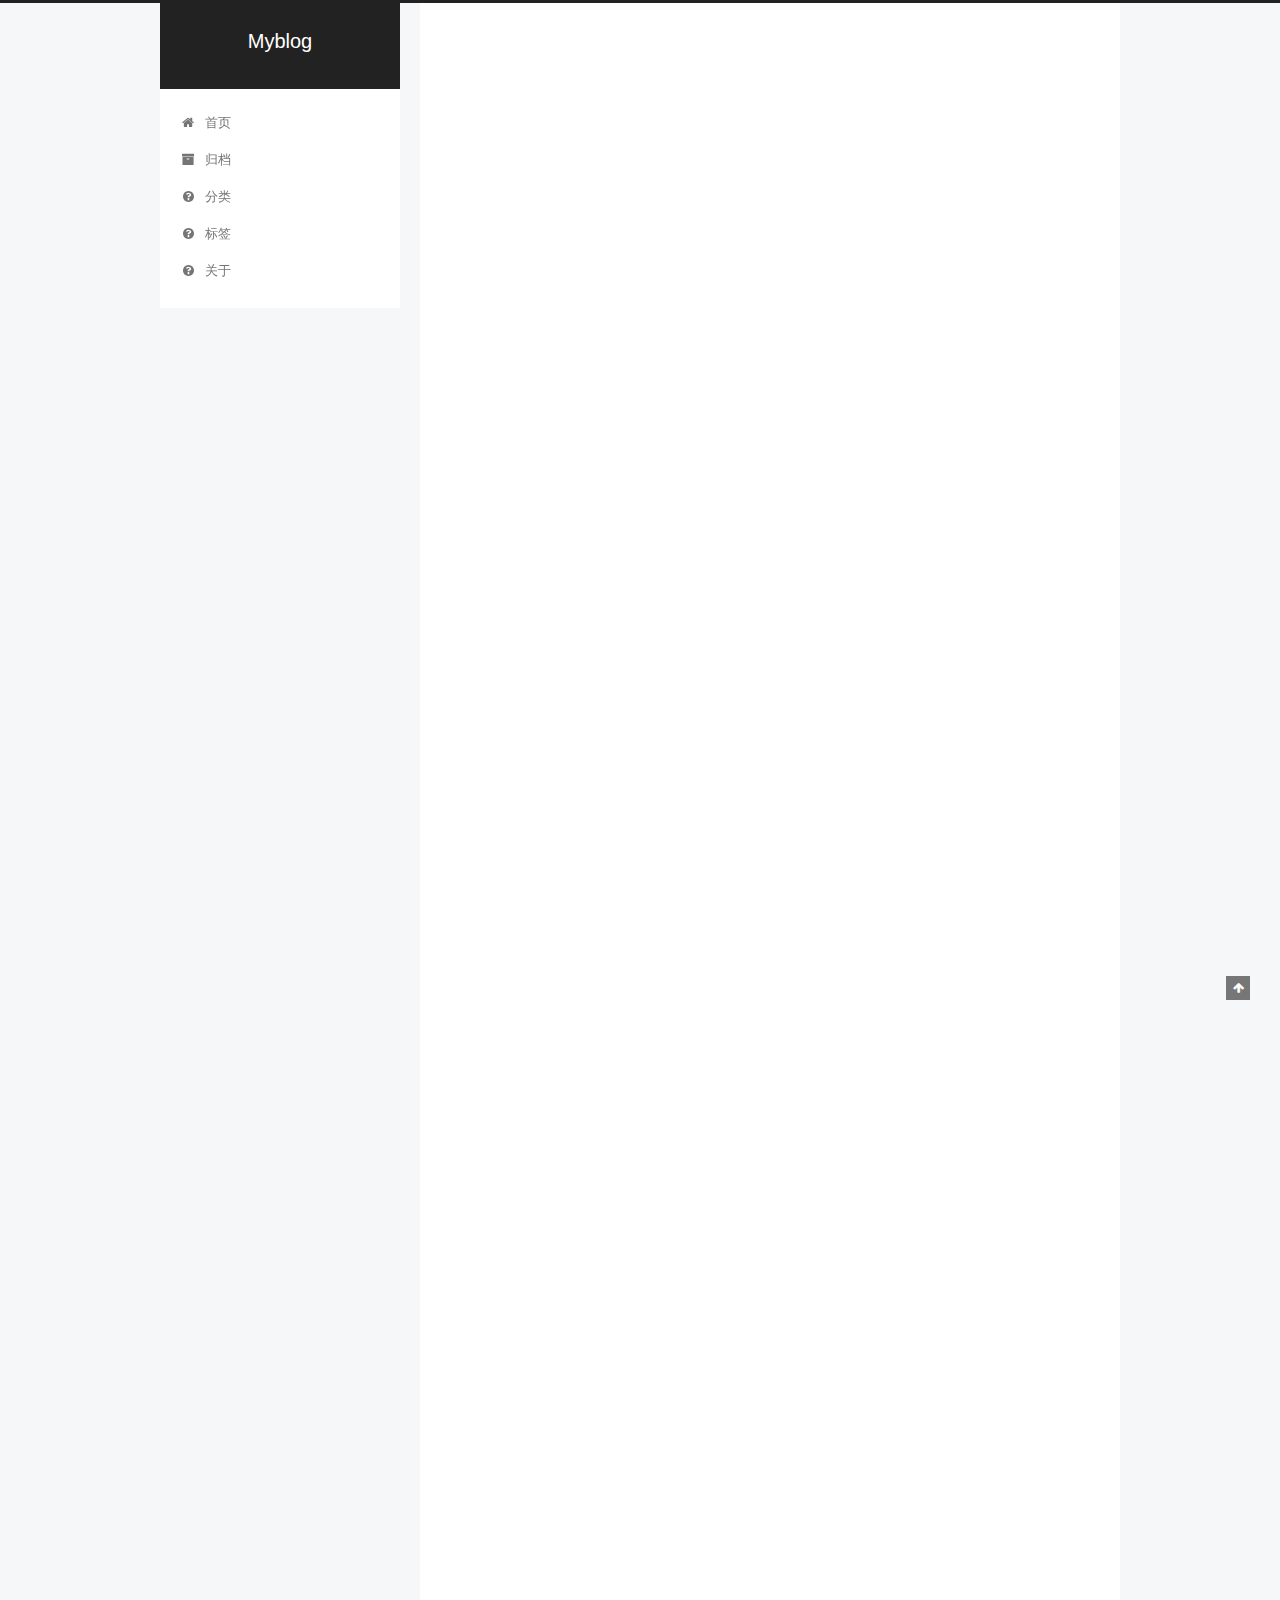
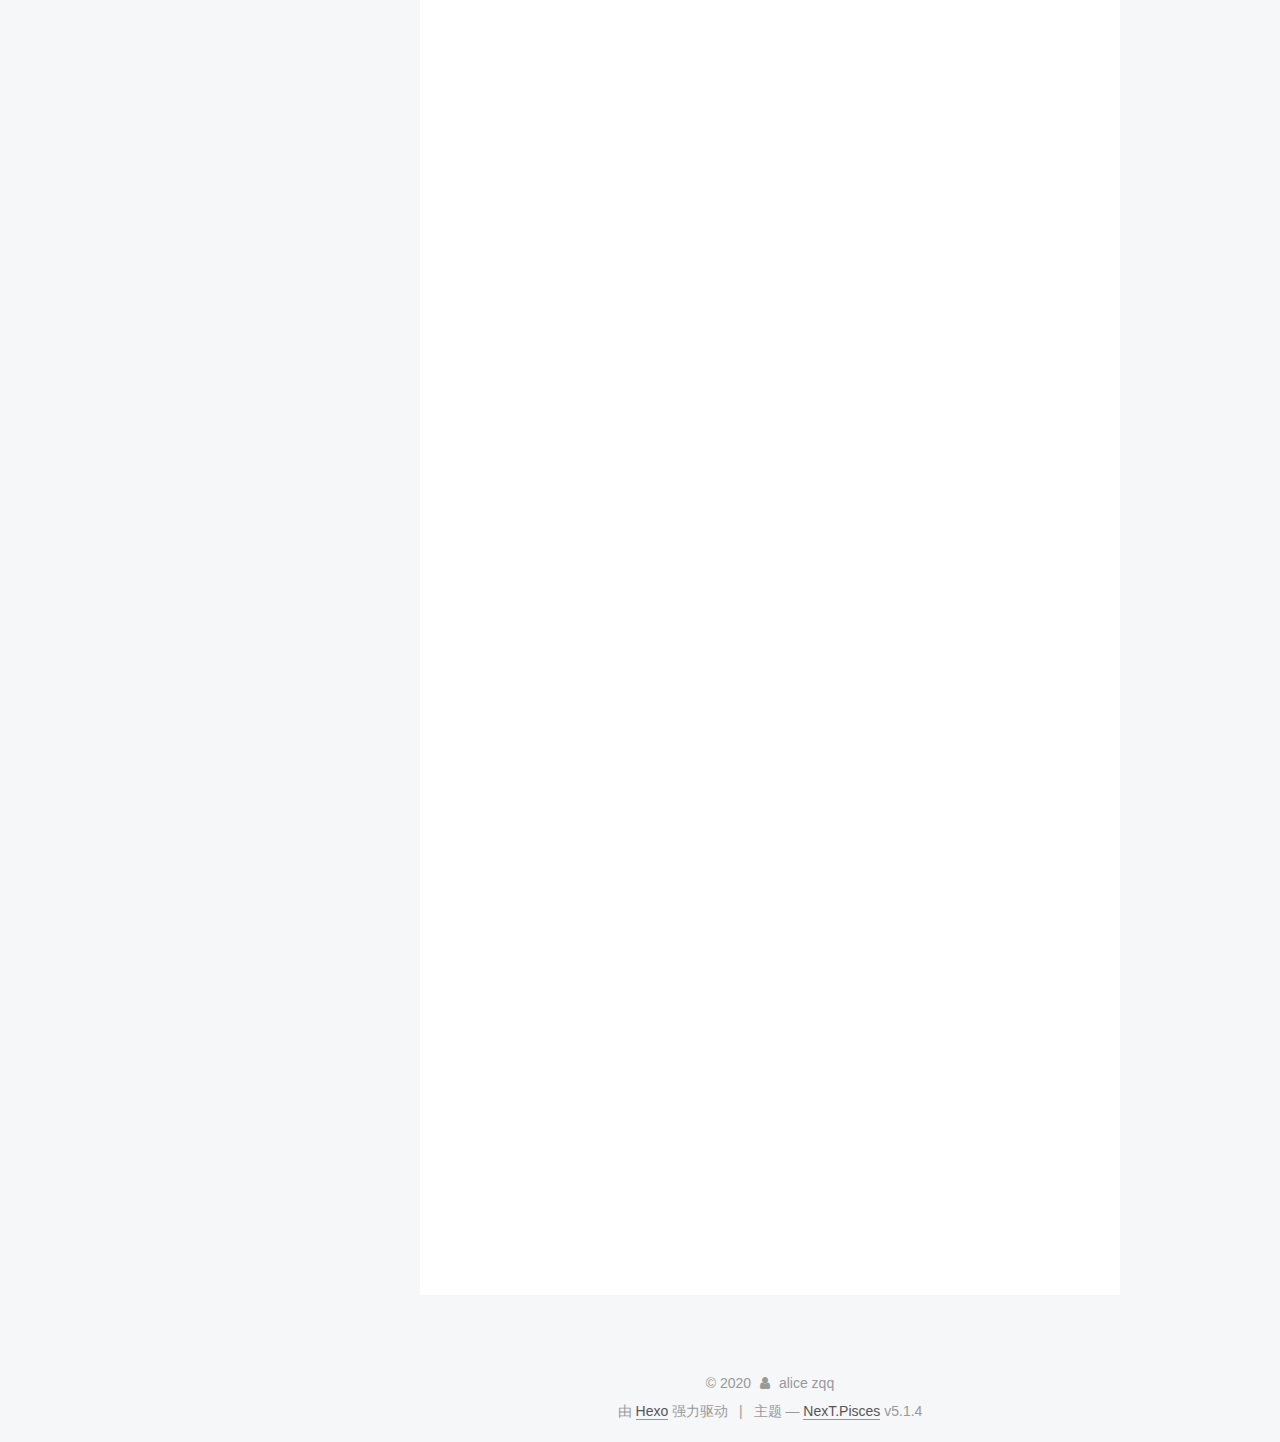
==== commit a2ff8c0a: "Site updated: 2020-06-21 23:33:15" ====
--- a/index.html
+++ b/index.html
@@ -5,7 +5,7 @@
   
 
 
-<html class="theme-next muse use-motion" lang="zh-Hans">
+<html class="theme-next pisces use-motion" lang="zh-Hans">
 <head>
   <meta charset="UTF-8"/>
 <meta http-equiv="X-UA-Compatible" content="IE=edge" />
@@ -92,7 +92,7 @@
   var NexT = window.NexT || {};
   var CONFIG = {
     root: '/',
-    scheme: 'Muse',
+    scheme: 'Pisces',
     version: '5.1.4',
     sidebar: {"position":"left","display":"post","offset":12,"b2t":false,"scrollpercent":false,"onmobile":false},
     fancybox: true,
@@ -195,6 +195,36 @@
           </a>
         </li>
       
+        
+        <li class="menu-item menu-item-categories">
+          <a href="/categories" rel="section">
+            
+              <i class="menu-item-icon fa fa-fw fa-question-circle"></i> <br />
+            
+            分类
+          </a>
+        </li>
+      
+        
+        <li class="menu-item menu-item-tags">
+          <a href="/tags" rel="section">
+            
+              <i class="menu-item-icon fa fa-fw fa-question-circle"></i> <br />
+            
+            标签
+          </a>
+        </li>
+      
+        
+        <li class="menu-item menu-item-about">
+          <a href="/about" rel="section">
+            
+              <i class="menu-item-icon fa fa-fw fa-question-circle"></i> <br />
+            
+            关于
+          </a>
+        </li>
+      
 
       
     </ul>
@@ -228,7 +258,7 @@
   
   
   <div class="post-block">
-    <link itemprop="mainEntityOfPage" href="http://yoursite.com/2020/06/21/hello-world/">
+    <link itemprop="mainEntityOfPage" href="http://yoursite.com/2020/06/21/%E6%90%AD%E5%BB%BA%E4%B8%AA%E4%BA%BABlog/">
 
     <span hidden itemprop="author" itemscope itemtype="http://schema.org/Person">
       <meta itemprop="name" content="alice zqq">
@@ -247,7 +277,199 @@
         
           <h1 class="post-title" itemprop="name headline">
                 
-                <a class="post-title-link" href="/2020/06/21/hello-world/" itemprop="url">Hello World</a></h1>
+                <a class="post-title-link" href="/2020/06/21/%E6%90%AD%E5%BB%BA%E4%B8%AA%E4%BA%BABlog/" itemprop="url">个人博客搭建详解（Windows和Mac通用版）</a></h1>
+        
+
+        <div class="post-meta">
+          <span class="post-time">
+            
+              <span class="post-meta-item-icon">
+                <i class="fa fa-calendar-o"></i>
+              </span>
+              
+                <span class="post-meta-item-text">发表于</span>
+              
+              <time title="创建于" itemprop="dateCreated datePublished" datetime="2020-06-21T23:27:36+08:00">
+                2020-06-21
+              </time>
+            
+
+            
+
+            
+          </span>
+
+          
+            <span class="post-category" >
+            
+              <span class="post-meta-divider">|</span>
+            
+              <span class="post-meta-item-icon">
+                <i class="fa fa-folder-o"></i>
+              </span>
+              
+                <span class="post-meta-item-text">分类于</span>
+              
+              
+                <span itemprop="about" itemscope itemtype="http://schema.org/Thing">
+                  <a href="/categories/%E5%AE%9E%E7%94%A8%E6%8A%80%E6%9C%AF/" itemprop="url" rel="index">
+                    <span itemprop="name">实用技术</span>
+                  </a>
+                </span>
+
+                
+                
+                  ， 
+                
+              
+                <span itemprop="about" itemscope itemtype="http://schema.org/Thing">
+                  <a href="/categories/%E5%AE%9E%E7%94%A8%E6%8A%80%E6%9C%AF/%E4%B8%AA%E4%BA%BA%E5%8D%9A%E5%AE%A2/" itemprop="url" rel="index">
+                    <span itemprop="name">个人博客</span>
+                  </a>
+                </span>
+
+                
+                
+              
+            </span>
+          
+
+          
+            
+          
+
+          
+          
+
+          
+
+          
+
+          
+
+        </div>
+      </header>
+    
+
+    
+    
+    
+    <div class="post-body" itemprop="articleBody">
+
+      
+      
+
+      
+        
+          
+            <h1 id="hexo博客搭建"><a href="#hexo博客搭建" class="headerlink" title="hexo博客搭建"></a>hexo博客搭建</h1><h2 id="准备工作"><a href="#准备工作" class="headerlink" title="准备工作"></a>准备工作</h2><p>参考网址：<a href="https://www.cnblogs.com/visugar/p/6821777.html" target="_blank" rel="noopener">https://www.cnblogs.com/visugar/p/6821777.html</a></p>
+<p>参考网址2：<a href="https://www.jianshu.com/p/380290deb8f0" target="_blank" rel="noopener">https://www.jianshu.com/p/380290deb8f0</a></p>
+<p>根据网址一我真是各种报错，根据网址2就ok了。</p>
+<p>主要是git里面npm 经常因为网络问题出现bug，但是网址2是cmd里面操作，就顺滑很多，如果发现网络经常错误，调整为cnpm，再试试网址2</p>
+<ul>
+<li><p>安装git bash</p>
+</li>
+<li><p>安装node.js</p>
+</li>
+<li><p>安装hexo</p>
+</li>
+<li><p>出现bug hexo init中 安装依赖失败 使用提示的</p>
+<p>  <img src="https://raw.githubusercontent.com/alicezqq/Myblog/master/img/image-20200621181731980.png" alt="image-20200621181731980"></p>
+</li>
+</ul>
+<p>根据提示输入 npm install后</p>
+<p><img src="https://raw.githubusercontent.com/alicezqq/Myblog/master/img/image-20200621181759294.png" alt="image-20200621181759294"></p>
+<p>还是有问题</p>
+<p>TIPS：看到类似“网络问题，无法获得依赖”这种bug，首先可以试试看 cnpm</p>
+<ul>
+<li>切换为cnpm</li>
+</ul>
+<p><code>npm config set registry https://registry.npm.taobao.org</code></p>
+<ul>
+<li>使用cnpm下载依赖</li>
+</ul>
+<p><code>cnpm install</code></p>
+<p><img src="https://raw.githubusercontent.com/alicezqq/Myblog/master/img/image-20200621195031060.png" alt="image-20200621195031060"></p>
+<p>这里不用怕，继续<code>cnpm install</code></p>
+<p><img src="https://raw.githubusercontent.com/alicezqq/Myblog/master/img/image-20200621195114140.png" alt="image-20200621195114140"></p>
+<p>直到成功</p>
+<p>继续跟着教程，又出现了新的bug</p>
+<p><img src="https://raw.githubusercontent.com/alicezqq/Myblog/master/img/image-20200621201306035.png" alt="image-20200621201306035"></p>
+<h5 id="解决方法："><a href="#解决方法：" class="headerlink" title="解决方法："></a>解决方法：</h5><ul>
+<li>不管他，再执行一次这条指令</li>
+</ul>
+<p>删除该文件夹下的package-lock.json</p>
+<p>Typora上传本地图片的方法</p>
+<p>使用文件-偏好，将本地图片上传至git后，再使用</p>
+<p><img src="https://raw.githubusercontent.com/alicezqq/Myblog/master/img/image-20200621233129920.png" alt="image-20200621233129920"></p>
+
+          
+        
+      
+    </div>
+    
+    
+    
+
+    
+
+    
+
+    
+
+    <footer class="post-footer">
+      
+
+      
+
+      
+
+      
+      
+        <div class="post-eof"></div>
+      
+    </footer>
+  </div>
+  
+  
+  
+  </article>
+
+
+    
+      
+
+  
+
+  
+  
+  
+
+  <article class="post post-type-normal" itemscope itemtype="http://schema.org/Article">
+  
+  
+  
+  <div class="post-block">
+    <link itemprop="mainEntityOfPage" href="http://yoursite.com/2020/06/21/hello-world/">
+
+    <span hidden itemprop="author" itemscope itemtype="http://schema.org/Person">
+      <meta itemprop="name" content="alice zqq">
+      <meta itemprop="description" content="">
+      <meta itemprop="image" content="/images/avatar.gif">
+    </span>
+
+    <span hidden itemprop="publisher" itemscope itemtype="http://schema.org/Organization">
+      <meta itemprop="name" content="Myblog">
+    </span>
+
+    
+      <header class="post-header">
+
+        
+        
+          <h1 class="post-title" itemprop="name headline">
+                
+                <a class="post-title-link" href="/2020/06/21/hello-world/" itemprop="url">welcome to my world</a></h1>
         
 
         <div class="post-meta">
@@ -393,12 +615,21 @@
               
                 <a href="/archives/%20%7C%7C%20archive">
               
-                  <span class="site-state-item-count">1</span>
+                  <span class="site-state-item-count">2</span>
                   <span class="site-state-item-name">日志</span>
                 </a>
               </div>
             
 
+            
+              
+              
+              <div class="site-state-item site-state-categories">
+                
+                  <span class="site-state-item-count">2</span>
+                  <span class="site-state-item-name">分类</span>
+                
+              </div>
             
 
             
@@ -452,7 +683,7 @@
 
 
 
-  <div class="theme-info">主题 &mdash; <a class="theme-link" target="_blank" href="https://github.com/iissnan/hexo-theme-next">NexT.Muse</a> v5.1.4</div>
+  <div class="theme-info">主题 &mdash; <a class="theme-link" target="_blank" href="https://github.com/iissnan/hexo-theme-next">NexT.Pisces</a> v5.1.4</div>
 
 
 
@@ -552,6 +783,13 @@
   
   
 
+
+  <script type="text/javascript" src="/js/src/affix.js?v=5.1.4"></script>
+
+  <script type="text/javascript" src="/js/src/schemes/pisces.js?v=5.1.4"></script>
+
+
+
   
 
   
--- a/css/main.css
+++ b/css/main.css
@@ -189,7 +189,7 @@
   font-size: 14px;
   line-height: 2;
   color: #555;
-  background: #fff;
+  background: #f5f7f9;
 }
 @media (max-width: 767px) {
   body {
@@ -653,8 +653,8 @@
 @media (min-width: 992px) {
   .full-image.full-image.full-image.full-image {
     max-width: none;
-    width: 110%;
-    margin: 25px -5%;
+    width: 118%;
+    margin: 0 -9%;
   }
 }
 .blockquote-center,
@@ -940,11 +940,11 @@
   display: inline-block;
   padding: 0 20px;
   font-size: 14px;
-  color: #fff;
-  background: #222;
-  border: 2px solid #222;
+  color: #555;
+  background: #fff;
+  border: 2px solid #555;
   text-decoration: none;
-  border-radius: 0;
+  border-radius: 2px;
   transition-property: background-color;
   transition-duration: 0.2s;
   transition-timing-function: ease-in-out;
@@ -953,8 +953,8 @@
 }
 .btn:hover {
   border-color: #222;
-  color: #222;
-  background: #fff;
+  color: #fff;
+  background: #222;
 }
 .btn +.btn {
   margin: 0 0 8px 8px;
@@ -1066,7 +1066,7 @@
   width: 24px;
   background: #222;
   font-size: 12px;
-  opacity: 1;
+  opacity: 0.6;
   color: #fff;
   cursor: pointer;
   text-align: center;
@@ -1087,7 +1087,7 @@
   }
 }
 .back-to-top.back-to-top-on {
-  bottom: 19px;
+  bottom: 30px;
 }
 .header {
   background: transparent;
@@ -1136,7 +1136,7 @@
 .site-subtitle {
   margin-top: 10px;
   font-size: 13px;
-  color: #999;
+  color: #ddd;
 }
 .use-motion .brand {
   opacity: 0;
@@ -1209,7 +1209,8 @@
   transition-timing-function: ease-in-out;
   transition-delay: 0s;
 }
-.menu .menu-item a:hover {
+.menu .menu-item a:hover,
+.menu-item-active a {
   border-bottom-color: #222;
 }
 .menu .menu-item .fa {
@@ -1738,20 +1739,20 @@
   display: block;
   margin: 0 auto;
   padding: 2px;
-  max-width: 96px;
+  max-width: 120px;
   height: auto;
-  border: 2px solid #333;
+  border: 1px solid #eee;
 }
 .site-author-name {
-  margin: 5px 0 0;
+  margin: 0;
   text-align: center;
-  color: #f5f5f5;
-  font-weight: normal;
+  color: #222;
+  font-weight: 600;
 }
 .site-description {
-  margin-top: 5px;
+  margin-top: 0;
   text-align: center;
-  font-size: 14px;
+  font-size: 13px;
   color: #999;
 }
 .site-state {
@@ -1763,7 +1764,7 @@
 .site-state-item {
   display: inline-block;
   padding: 0 15px;
-  border-left: 1px solid #333;
+  border-left: 1px solid #eee;
 }
 .site-state-item:first-child {
   border-left: none;
@@ -1776,11 +1777,11 @@
   text-align: center;
   color: inherit;
   font-weight: 600;
-  font-size: 18px;
+  font-size: 16px;
 }
 .site-state-item-name {
   font-size: 13px;
-  color: inherit;
+  color: #999;
 }
 .feed-link {
   margin-top: 20px;
@@ -1822,7 +1823,7 @@
   width: 4px;
   height: 4px;
   border-radius: 50%;
-  background: #26739f;
+  background: #14cd34;
 }
 .links-of-blogroll {
   font-size: 13px;
@@ -1860,7 +1861,7 @@
   color: #555;
 }
 .sidebar-nav li:hover {
-  color: #f5f5f5;
+  color: #fc6423;
 }
 .page-post-detail .sidebar-nav-toc {
   padding: 0 5px;
@@ -1869,11 +1870,11 @@
   margin-left: 10px;
 }
 .sidebar-nav .sidebar-nav-active {
-  color: #87daff;
-  border-bottom-color: #87daff;
+  color: #fc6423;
+  border-bottom-color: #fc6423;
 }
 .sidebar-nav .sidebar-nav-active:hover {
-  color: #87daff;
+  color: #fc6423;
 }
 .sidebar-panel {
   display: none;
@@ -1906,12 +1907,12 @@
   transition-timing-function: ease-in-out;
   transition-delay: 0s;
   transition-property: all;
-  color: #999;
-  border-bottom-color: #555;
+  color: #666;
+  border-bottom-color: #ccc;
 }
 .post-toc ol a:hover {
-  color: #ccc;
-  border-bottom-color: #ccc;
+  color: #000;
+  border-bottom-color: #000;
 }
 .post-toc .nav-item {
   overflow: hidden;
@@ -1933,14 +1934,14 @@
   display: block;
 }
 .post-toc .nav .active > a {
-  color: #87daff;
-  border-bottom-color: #87daff;
+  color: #fc6423;
+  border-bottom-color: #fc6423;
 }
 .post-toc .nav .active-current > a {
-  color: #87daff;
+  color: #fc6423;
 }
 .post-toc .nav .active-current > a:hover {
-  color: #87daff;
+  color: #fc6423;
 }
 .footer {
   font-size: 14px;
@@ -2345,6 +2346,16 @@
   transform: translate(-50%, -50%);
   color: #ccc;
 }
+@media (min-width: 768px) and (max-width: 991px) {
+  .busuanzi-count {
+    width: auto;
+  }
+}
+@media (max-width: 767px) {
+  .busuanzi-count {
+    width: auto;
+  }
+}
 .site-uv,
 .site-pv,
 .page-pv {
@@ -2580,83 +2591,403 @@
   }
 }
 .page-post-detail .sidebar-toggle-line {
-  background: #87daff;
+  background: #fc6423;
 }
 .page-post-detail .comments {
   overflow: hidden;
 }
-@media (max-width: 767px) {
-  .header-inner,
-  .container .main-inner,
+.header {
+  position: relative;
+  margin: 0 auto;
+  width: 960px;
+}
+@media (min-width: 768px) and (max-width: 991px) {
+  .header {
+    width: auto;
+  }
+}
+@media (max-width: 767px) {
+  .header {
+    width: auto;
+  }
+}
+.header-inner {
+  position: absolute;
+  top: 0;
+  overflow: hidden;
+  padding: 0;
+  width: 240px;
+  background: #fff;
+  box-shadow: initial;
+  border-radius: initial;
+}
+@media (min-width: 1600px) {
+  .container .header-inner {
+    width: 240px;
+  }
+}
+@media (min-width: 768px) and (max-width: 991px) {
+  .header-inner {
+    position: relative;
+    width: auto;
+    border-radius: initial;
+  }
+}
+@media (max-width: 767px) {
+  .header-inner {
+    position: relative;
+    width: auto;
+    border-radius: initial;
+  }
+}
+.main:before,
+.main:after {
+  content: " ";
+  display: table;
+}
+.main:after {
+  clear: both;
+}
+@media (min-width: 768px) and (max-width: 991px) {
+  .main {
+    padding-bottom: 100px;
+  }
+}
+@media (max-width: 767px) {
+  .main {
+    padding-bottom: 100px;
+  }
+}
+.container .main-inner {
+  width: 960px;
+}
+@media (min-width: 768px) and (max-width: 991px) {
+  .container .main-inner {
+    width: auto;
+  }
+}
+@media (max-width: 767px) {
+  .container .main-inner {
+    width: auto;
+  }
+}
+.content-wrap {
+  float: right;
+  box-sizing: border-box;
+  padding: 40px;
+  width: 700px;
+  background: #fff;
+  min-height: 700px;
+  box-shadow: initial;
+  border-radius: initial;
+}
+@media (min-width: 768px) and (max-width: 991px) {
+  .content-wrap {
+    width: 100%;
+    padding: 20px;
+    border-radius: initial;
+  }
+}
+@media (max-width: 767px) {
+  .content-wrap {
+    width: 100%;
+    padding: 20px;
+    min-height: auto;
+    border-radius: initial;
+  }
+}
+.sidebar {
+  position: static;
+  float: left;
+  margin-top: 300px;
+  width: 240px;
+  background: #f5f7f9;
+  box-shadow: none;
+}
+@media (min-width: 768px) and (max-width: 991px) {
+  .sidebar {
+    display: none;
+  }
+}
+@media (max-width: 767px) {
+  .sidebar {
+    display: none;
+  }
+}
+.sidebar-toggle {
+  display: none;
+}
+.footer-inner {
+  width: 960px;
+  padding-left: 260px;
+}
+@media (min-width: 768px) and (max-width: 991px) {
   .footer-inner {
     width: auto;
-  }
-}
-embed {
-  display: block;
-  margin: 0px auto 25px auto;
-}
-.custom-logo .site-meta-headline {
-  text-align: center;
-}
-.custom-logo .brand {
+    padding-left: 0 !important;
+    padding-right: 0 !important;
+  }
+}
+@media (max-width: 767px) {
+  .footer-inner {
+    width: auto;
+    padding-left: 0 !important;
+    padding-right: 0 !important;
+  }
+}
+.sidebar-position-right .header-inner {
+  right: 0;
+}
+.sidebar-position-right .content-wrap {
+  float: left;
+}
+.sidebar-position-right .sidebar {
+  float: right;
+}
+.sidebar-position-right .footer-inner {
+  padding-left: 0;
+  padding-right: 260px;
+}
+.site-brand-wrapper {
+  position: relative;
+}
+.site-meta {
+  padding: 20px 0;
+  color: #fff;
+  background: #222;
+}
+@media (min-width: 768px) and (max-width: 991px) {
+  .site-meta {
+    box-shadow: 0 0 16px rgba(0,0,0,0.5);
+  }
+}
+@media (max-width: 767px) {
+  .site-meta {
+    box-shadow: 0 0 16px rgba(0,0,0,0.5);
+  }
+}
+.brand {
+  padding: 0;
   background: none;
 }
-.custom-logo .site-title {
-  margin: 10px auto 0;
-  font-size: 24px;
-  color: #222;
-}
-.custom-logo .site-title a {
-  border: none;
-}
-.custom-logo-image {
-  margin: 0 auto;
-  padding: 5px;
-  max-width: 150px;
-  background: #fff;
-}
-@media (max-width: 767px) {
-  .site-nav {
-    position: absolute;
-    left: 0;
-    top: 52px;
-    margin: 0;
-    width: 100%;
-    padding: 0;
-    background: #fff;
-    border-bottom: 1px solid #ddd;
-    z-index: 1030;
-  }
-}
-@media (max-width: 767px) {
-  .menu {
-    text-align: left;
-  }
-}
-@media (max-width: 767px) {
-  .menu .menu-item {
-    display: block;
-    margin: 0 10px;
-    vertical-align: top;
-  }
-}
-@media (max-width: 767px) {
-  .menu .menu-item br {
-    display: none;
-  }
-}
-@media (max-width: 767px) {
-  .menu .menu-item a {
-    padding: 5px 10px;
-  }
-}
-.menu .menu-item .fa {
-  margin-right: 0;
+.brand:hover {
+  color: #fff;
+}
+.site-subtitle {
+  margin: 10px 10px 0;
+  font-weight: initial;
 }
 .site-search form {
   display: none;
 }
+.site-nav {
+  border-top: none;
+}
+@media (min-width: 768px) and (max-width: 991px) {
+  .site-nav {
+    display: none !important;
+  }
+}
+@media (min-width: 768px) and (max-width: 991px) {
+  .site-nav-on {
+    display: block !important;
+  }
+}
+.menu .menu-item {
+  display: block;
+  margin: 0;
+}
+.menu .menu-item a {
+  position: relative;
+  box-sizing: border-box;
+  padding: 5px 20px;
+  text-align: left;
+  line-height: inherit;
+  transition-property: background-color;
+  transition-duration: 0.2s;
+  transition-timing-function: ease-in-out;
+  transition-delay: 0s;
+}
+.menu .menu-item a:hover,
+.menu-item-active a {
+  background: #f9f9f9;
+  border-bottom-color: #fff;
+}
+.menu .menu-item br {
+  display: none;
+}
+.menu-item-active a:after {
+  content: " ";
+  position: absolute;
+  top: 50%;
+  margin-top: -3px;
+  right: 15px;
+  width: 6px;
+  height: 6px;
+  border-radius: 50%;
+  background-color: #bbb;
+}
+.btn-bar {
+  background-color: #fff;
+}
+.site-nav-toggle {
+  left: 20px;
+  top: 50%;
+  -webkit-transform: translateY(-50%);
+  -webkit-transform: translateY(-50%);
+  -moz-transform: translateY(-50%);
+  -ms-transform: translateY(-50%);
+  -o-transform: translateY(-50%);
+  transform: translateY(-50%);
+}
+@media (min-width: 768px) and (max-width: 991px) {
+  .site-nav-toggle {
+    display: block;
+  }
+}
+.use-motion .sidebar .motion-element {
+  opacity: 1;
+}
+.sidebar {
+  margin-left: -100%;
+  right: auto;
+  bottom: auto;
+  -webkit-transform: none;
+}
+.sidebar-inner {
+  box-sizing: border-box;
+  width: 240px;
+  color: #555;
+  background: #fff;
+  box-shadow: initial;
+  border-radius: initial;
+  opacity: 0;
+}
+.sidebar-inner.affix {
+  position: fixed;
+  top: 12px;
+}
+.sidebar-inner.affix-bottom {
+  position: absolute;
+}
+.site-overview {
+  text-align: left;
+}
+.site-author:before,
+.site-author:after {
+  content: " ";
+  display: table;
+}
+.site-author:after {
+  clear: both;
+}
+.sidebar a {
+  color: #555;
+}
+.sidebar a:hover {
+  color: #222;
+}
+.site-state-item {
+  padding: 0 10px;
+}
+.links-of-author-item a:before {
+  display: none;
+}
+.links-of-author-item a {
+  border-bottom: none;
+  text-decoration: underline;
+}
+.feed-link {
+  border-top: 1px dotted #ccc;
+  border-bottom: 1px dotted #ccc;
+  text-align: center;
+}
+.feed-link a {
+  display: block;
+  color: #fc6423;
+  border: none;
+}
+.feed-link a:hover {
+  background: none;
+  color: #e34603;
+}
+.feed-link a:hover i {
+  color: #e34603;
+}
+.links-of-author {
+  display: flex;
+  flex-wrap: wrap;
+  justify-content: center;
+}
+.links-of-author-item {
+  margin: 5px 0 0;
+  width: 50%;
+}
+.links-of-author-item a {
+  max-width: 216px;
+  box-sizing: border-box;
+  display: inline-block;
+  margin-right: 0;
+  margin-bottom: 0;
+  padding: 0 5px;
+  overflow: hidden;
+  white-space: nowrap;
+  text-overflow: ellipsis;
+}
+.links-of-author-item a {
+  display: block;
+  text-decoration: none;
+}
+.links-of-author-item a:hover {
+  border-radius: 4px;
+  background: #eee;
+}
+.links-of-author-item .fa {
+  margin-right: 2px;
+  font-size: 16px;
+}
+.links-of-author-item .fa-globe {
+  font-size: 15px;
+}
+.links-of-blogroll {
+  text-align: center;
+  margin-top: 20px;
+  padding: 3px 0 0;
+  border-top: 1px dotted #ccc;
+}
+.links-of-blogroll-title {
+  margin-top: 0;
+}
+.links-of-blogroll-item {
+  padding: 0;
+}
+.links-of-blogroll-inline:before,
+.links-of-blogroll-inline:after {
+  content: " ";
+  display: table;
+}
+.links-of-blogroll-inline:after {
+  clear: both;
+}
 .links-of-blogroll-inline .links-of-blogroll-item {
-  display: inline-block;
-}
+  margin: 5px 0 0;
+  width: 50%;
+  display: inline-block;
+  width: unset;
+}
+.links-of-blogroll-inline .links-of-blogroll-item a {
+  max-width: 216px;
+  box-sizing: border-box;
+  display: inline-block;
+  margin-right: 0;
+  margin-bottom: 0;
+  padding: 0 5px;
+  overflow: hidden;
+  white-space: nowrap;
+  text-overflow: ellipsis;
+}
+@media (max-width: 767px) {
+  .post-body {
+    text-align: justify;
+  }
+}
